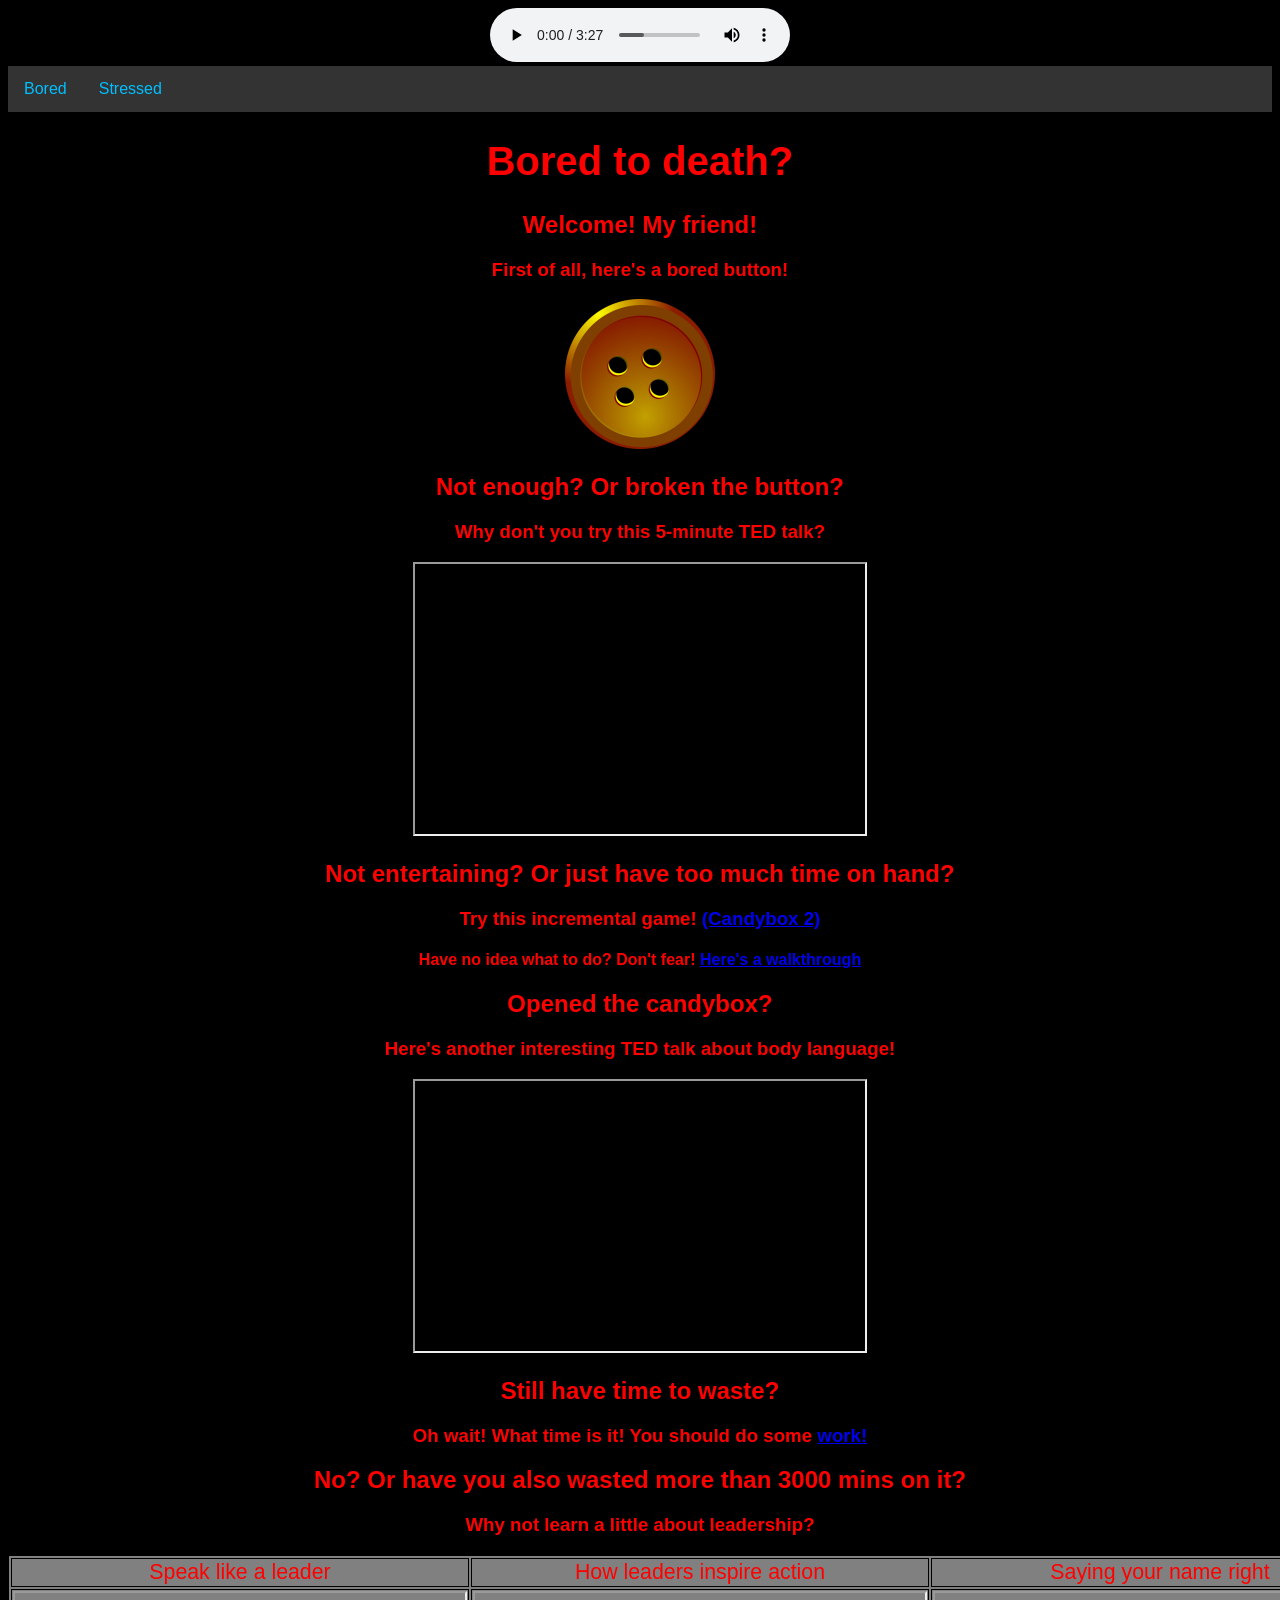
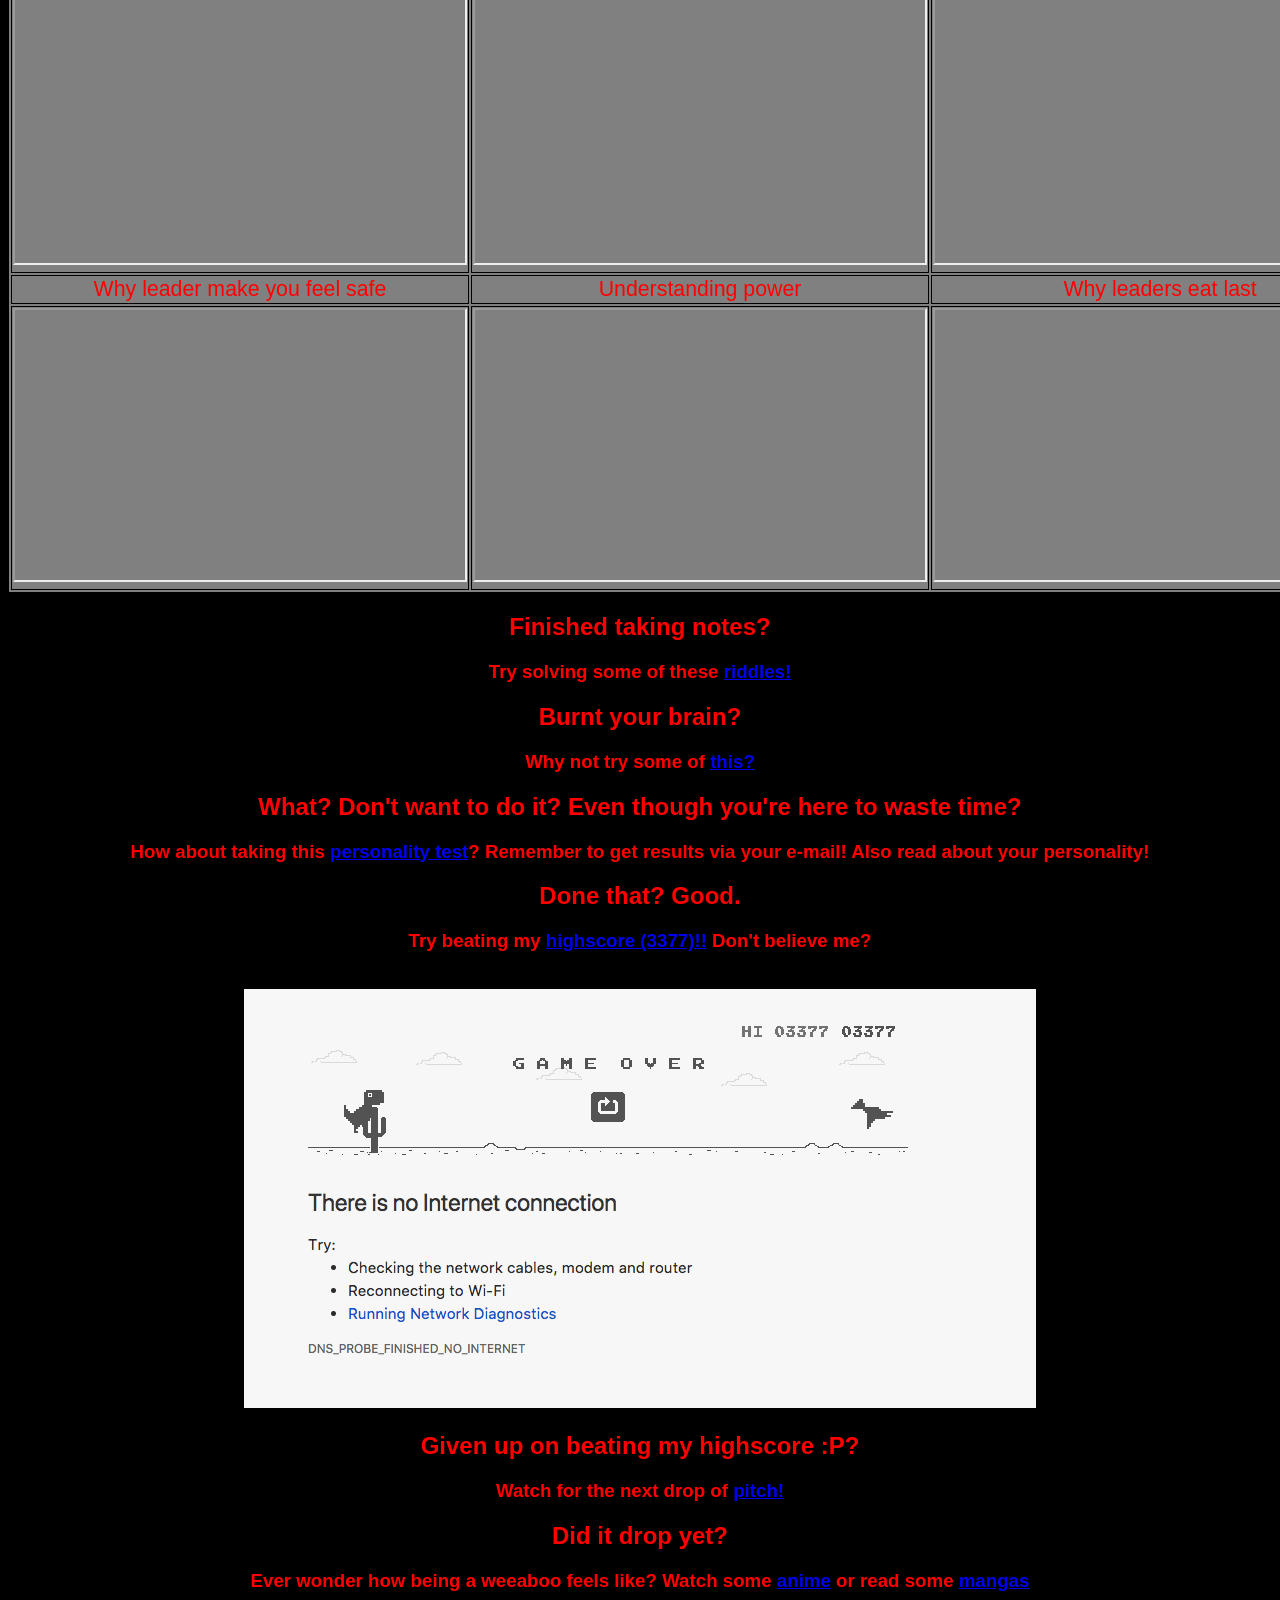
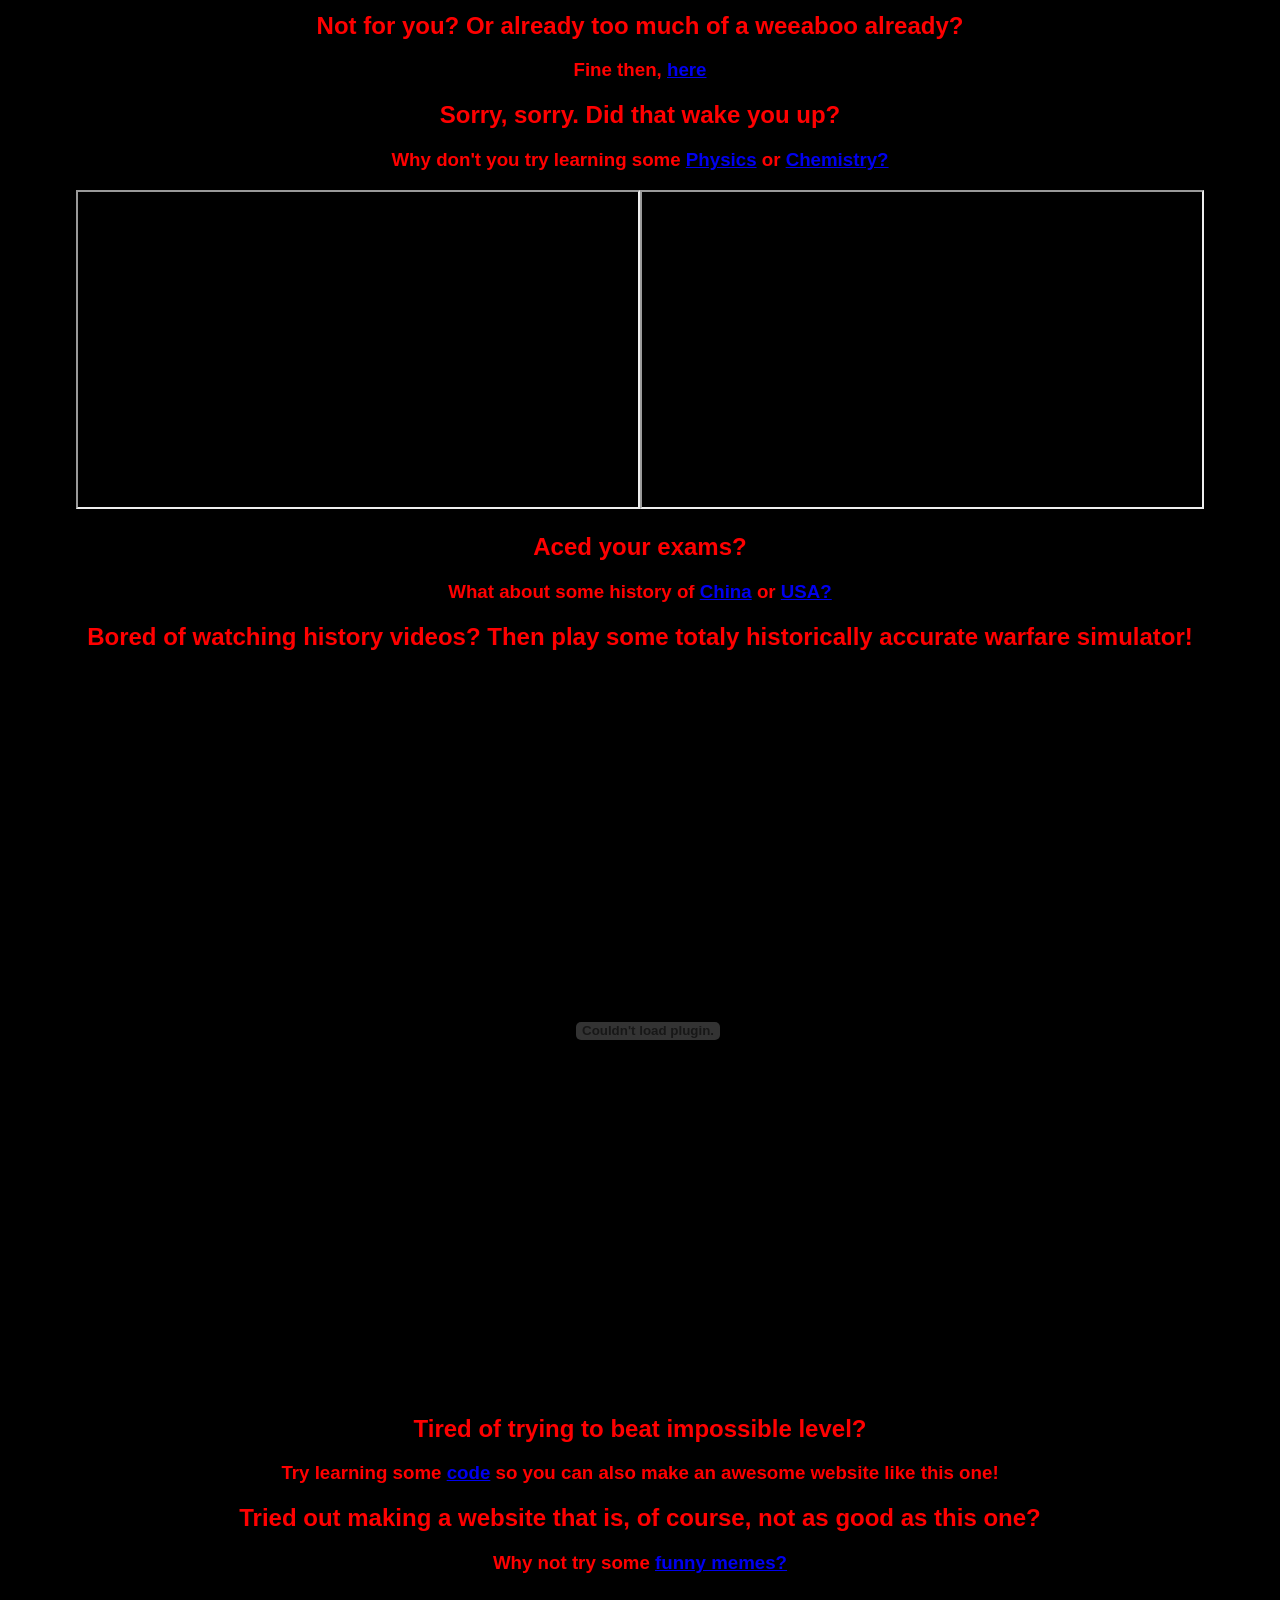
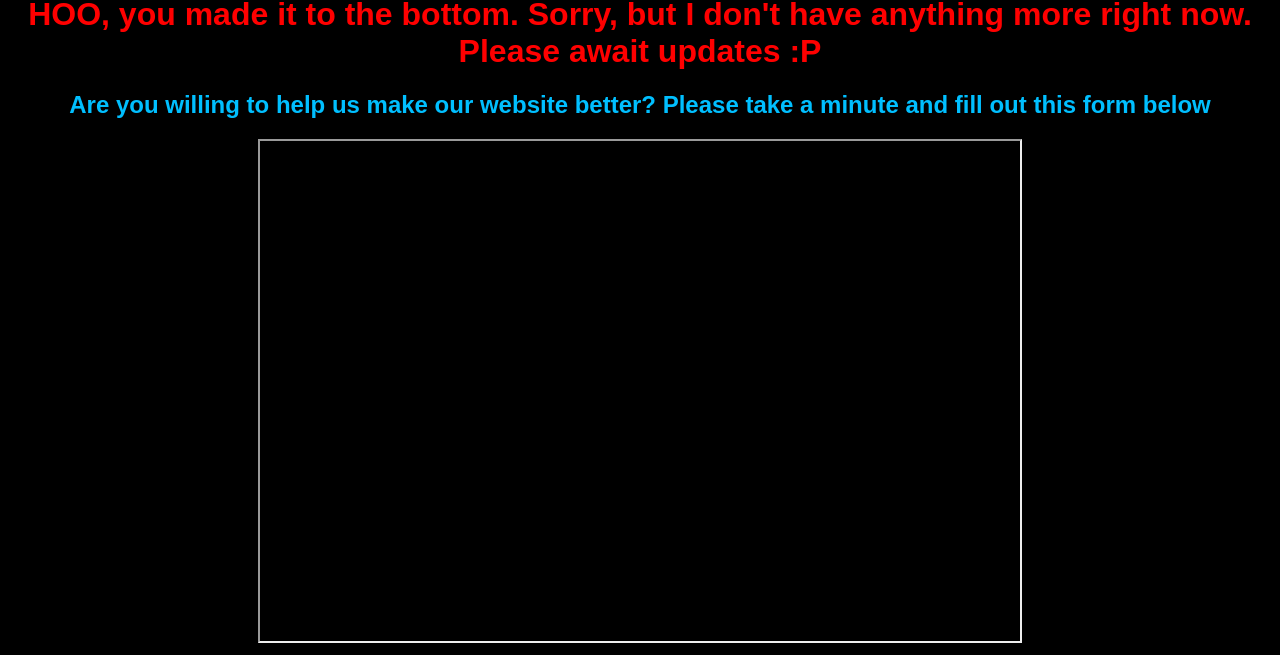
==== index.html @ 4f358678 "I don't even remember" ====
<!DOCTYPE HTML>

<html lang="en">
<head>
  <link rel="shortcut icon" type="image/x-icon" href="media/button.ico" />
  <link rel="stylesheet" type="text/css" href="css/navbar.css"/>
  <link rel="stylesheet" type="text/css" href="css/texts_styles.css"/>
  <link rel="stylesheet" type="text/css" href="css/tables.css"/>
  <title>Boredom</title>
  <style>

    h1,h2,h3,h4,h5,h6,body,html{
      color: red;
    }

  	table.highlight td:hover {
  	background-color: white;
  	}

</style>
</head>

<Body style="background-color:black">
<!--Insert happy & jumpy music maybe-->
<audio controls autoplay loop>
  <source src="media/jumpy.mp3" type="audio/mpeg">
</audio>

  <ul>
    <li><a class="active" href="index.html">Bored</a></li>
    <li><a href="stress/index.html">Stressed</a></li>
  </ul>

<h1 style="font-size: 30pt">Bored to death?</h1>
<h2>Welcome! My friend!</h2>

<h3>First of all, here's a bored button!</h3>
<a href="http://www.boredbutton.com/" target="_blank"><img HEIGHT="150" Width="150" src="media/button.png" alt="Bored Button"/></a>

<h2>Not enough? Or broken the button?</h2>
<h3>Why don't you try this 5-minute TED talk?</h3>
<iframe width="450" height="270" src="https://www.youtube.com/embed/8S0FDjFBj8o?rel=0" allowfullscreen></iframe>

<h2>Not entertaining? Or just have too much time on hand?</h2>
<h3>Try this incremental game! <a href="https://candybox2.github.io/" target="_blank">(Candybox 2)</a></h3>
<h4>Have no idea what to do? Don't fear! <a href="https://candybox2.gamepedia.com/Candy_Box_2_Wiki" target="_blank">Here's a walkthrough</a></h4>

<h2>Opened the candybox?</h2>
<h3>Here's another interesting TED talk about body language!</h3>
<iframe width="450" height="270" src="https://www.youtube.com/embed/ZZZ7k8cMA-4?rel=0" allowfullscreen></iframe>

<h2>Still have time to waste?</h2>
<h3>Oh wait! What time is it! You should do some <a href="http://www.membean.com" target="_blank">work!</a></h3>

<h2>No? Or have you also wasted more than 3000 mins on it?</h2>
<h3>Why not learn a little about leadership?</h3>

<Table class="highlight" style="text-align: center">
  <tr>
    <td>Speak like a leader</td>
    <td>How leaders inspire action</td>
    <td>Saying your name right</td>
  </tr>
  <tr>
    <td><iframe width="450" height="270" src="https://www.youtube.com/embed/bGBamfWasNQ?rel=0" allowfullscreen></iframe></td>
    <td><iframe width="450" height="270" src="https://www.youtube.com/embed/qp0HIF3SfI4?rel=0" allowfullscreen></iframe></td>
    <td><iframe width="450" height="270" src="https://www.youtube.com/embed/02EJ1IdC6tE?rel=0" allowfullscreen></iframe></td>
  </tr>
  <tr>
    <td>Why leader make you feel safe</td>
    <td>Understanding power</td>
    <td>Why leaders eat last</td>
  </tr>
  <tr>
    <td><iframe width="450" height="270" src="https://www.youtube.com/embed/lmyZMtPVodo?rel=0" allowfullscreen></iframe></td>
    <td><iframe width="450" height="270" src="https://www.youtube.com/embed/c_Eutci7ack?rel=0" allowfullscreen></iframe></td>
    <td><iframe width="450" height="270" src="https://www.youtube.com/embed/ReRcHdeUG9Y" allowfullscreen></iframe></td>
</Table>

<h2>Finished taking notes?</h2>
<h3>Try solving some of these <a href="http://www.doriddles.com/Riddles/Hard" target="_blank">riddles!</a></h3>
<!-- Add some kind of space between these, maybe collapse? or just some pics -->
<h2>Burnt your brain?</h2>
<h3>Why not try some of <a href="https://www.khanacademy.org/math/math1/math1-one-var-eq-ineq/math1-variables-on-both-sides/v/why-we-do-the-same-thing-to-both-sides-multi-step-equations" target="_blank">this?</a></h3>

<h2>What? Don't want to do it? Even though you're here to waste time?</h2>
<h3>How about taking this <a href="https://www.16personalities.com/free-personality-test/789b74a20047563c474e9120afdd46b1" target="_blank">personality test</a>? Remember to get results via your e-mail! Also read about your personality!</h3>

<h2>Done that? Good.</h2>
<h3>Try beating my <a href="http://apps.thecodepost.org/trex/trex.html" target="_blank">highscore (3377)!!</a> Don't believe me?</h3>

<br>

<img src="media/score.png" alt="Total proof that I got 3377"/>

<h2>Given up on beating my highscore :P?</h2>
<h3>Watch for the next drop of <a href="http://www.thetenthwatch.com/" target="_blank">pitch!</a></h3>

<h2>Did it drop yet?</h2>
<h3>Ever wonder how being a weeaboo feels like? Watch some <a href="http://www.kissanime.ru" target="_blank">anime</a> or read some <a href="http://www.kissmanga.com" target="_blank">mangas</a></h3>

<h2>Not for you? Or already too much of a weeaboo already?</h2>
<h3>Fine then, <a href="https://www.youtube.com/watch?v=2lPcCNyopGI" target="_blank">here</a></h3>

<h2>Sorry, sorry. Did that wake you up?</h2>
<h3>Why don't you try learning some <a href="https://www.youtube.com/watch?v=ZM8ECpBuQYE&list=PL8dPuuaLjXtN0ge7yDk_UA0ldZJdhwkoV" target="_blank">Physics</a> or <a href="https://www.youtube.com/watch?v=FSyAehMdpyI&list=PL8dPuuaLjXtPHzzYuWy6fYEaX9mQQ8oGr" target="_blank">Chemistry?</a></h3>
<iframe width="560" height="315" src="https://www.youtube.com/embed/ZM8ECpBuQYE?rel=0&list=PL8dPuuaLjXtN0ge7yDk_UA0ldZJdhwkoV" allowfullscreen></iframe><iframe width="560" height="315" src="https://www.youtube.com/embed/FSyAehMdpyI?rel=0&list=PL8dPuuaLjXtPHzzYuWy6fYEaX9mQQ8oGr" allowfullscreen></iframe>
<h2>Aced your exams?</h2>
<h3>What about some history of <a href="https://www.youtube.com/watch?v=2lPcCNyopGI" target="_blank">China</a> or <a href="https://www.youtube.com/watch?v=6E9WU9TGrec&list=PL8dPuuaLjXtMwmepBjTSG593eG7ObzO7s" target="_blank">USA?</a></h3>

<h2>Bored of watching history videos? Then play some totaly historically accurate warfare simulator!</h2>
<object width="1280" height="720" data="media/age_of_war.swf"></object>
<!-- Till sorta here, quite repetitive -->
<h2>Tired of trying to beat impossible level?</h2>
<h3>Try learning some <a href="https://www.codecademy.com/learn/learn-html" target="_blank"> code</a> so you can also make an awesome website like this one!</h3>

<h2>Tried out making a website that is, of course, not as good as this one?</h2>
<h3>Why not try some <a href="http://www.9gag.com" target="_blank"> funny memes?</a></h3>

<!-- Sudoku?-->

<h1>HOO, you made it to the bottom. Sorry, but I don't have anything more right now. Please await updates :P</h1>

<h2 style="color: #00bfff">Are you willing to help us make our website better? Please take a minute and fill out this form below</h2>
<iframe src="https://docs.google.com/forms/d/e/1FAIpQLSfj3LAIaRVmyExyWE6vwYYlC1d7bnCccgLzhw9410-HJfh-jA/viewform?embedded=true" width="760" height="500"></iframe>

</body>
</html>
---- css/navbar.css ----
ul {
    list-style-type: none;
    margin: 0;
    padding: 0;
    overflow: hidden;
    background-color: #333;
}

li {
    float: left;
}

li a {
    display: block;
    color: white;
    text-align: center;
    padding: 14px 16px;
    text-decoration: none;
}

li a:hover {
    background-color: #111;
}


      li  a:link {
        color: #00bfff;

    }

  li a:visited {
        color: #00bfff;

    }
---- css/texts_styles.css ----
html,body,h1,h2,h3,h4,h5,h6 {
            font-family:  cursive,Arial, Helvetica, sans-serif;
            text-align: center;
    }
---- css/tables.css ----
table, th, td {
    border: 1px solid black;
background: grey;
font-size: 16pt;
margin-left: auto;
margin-right: auto;
    }
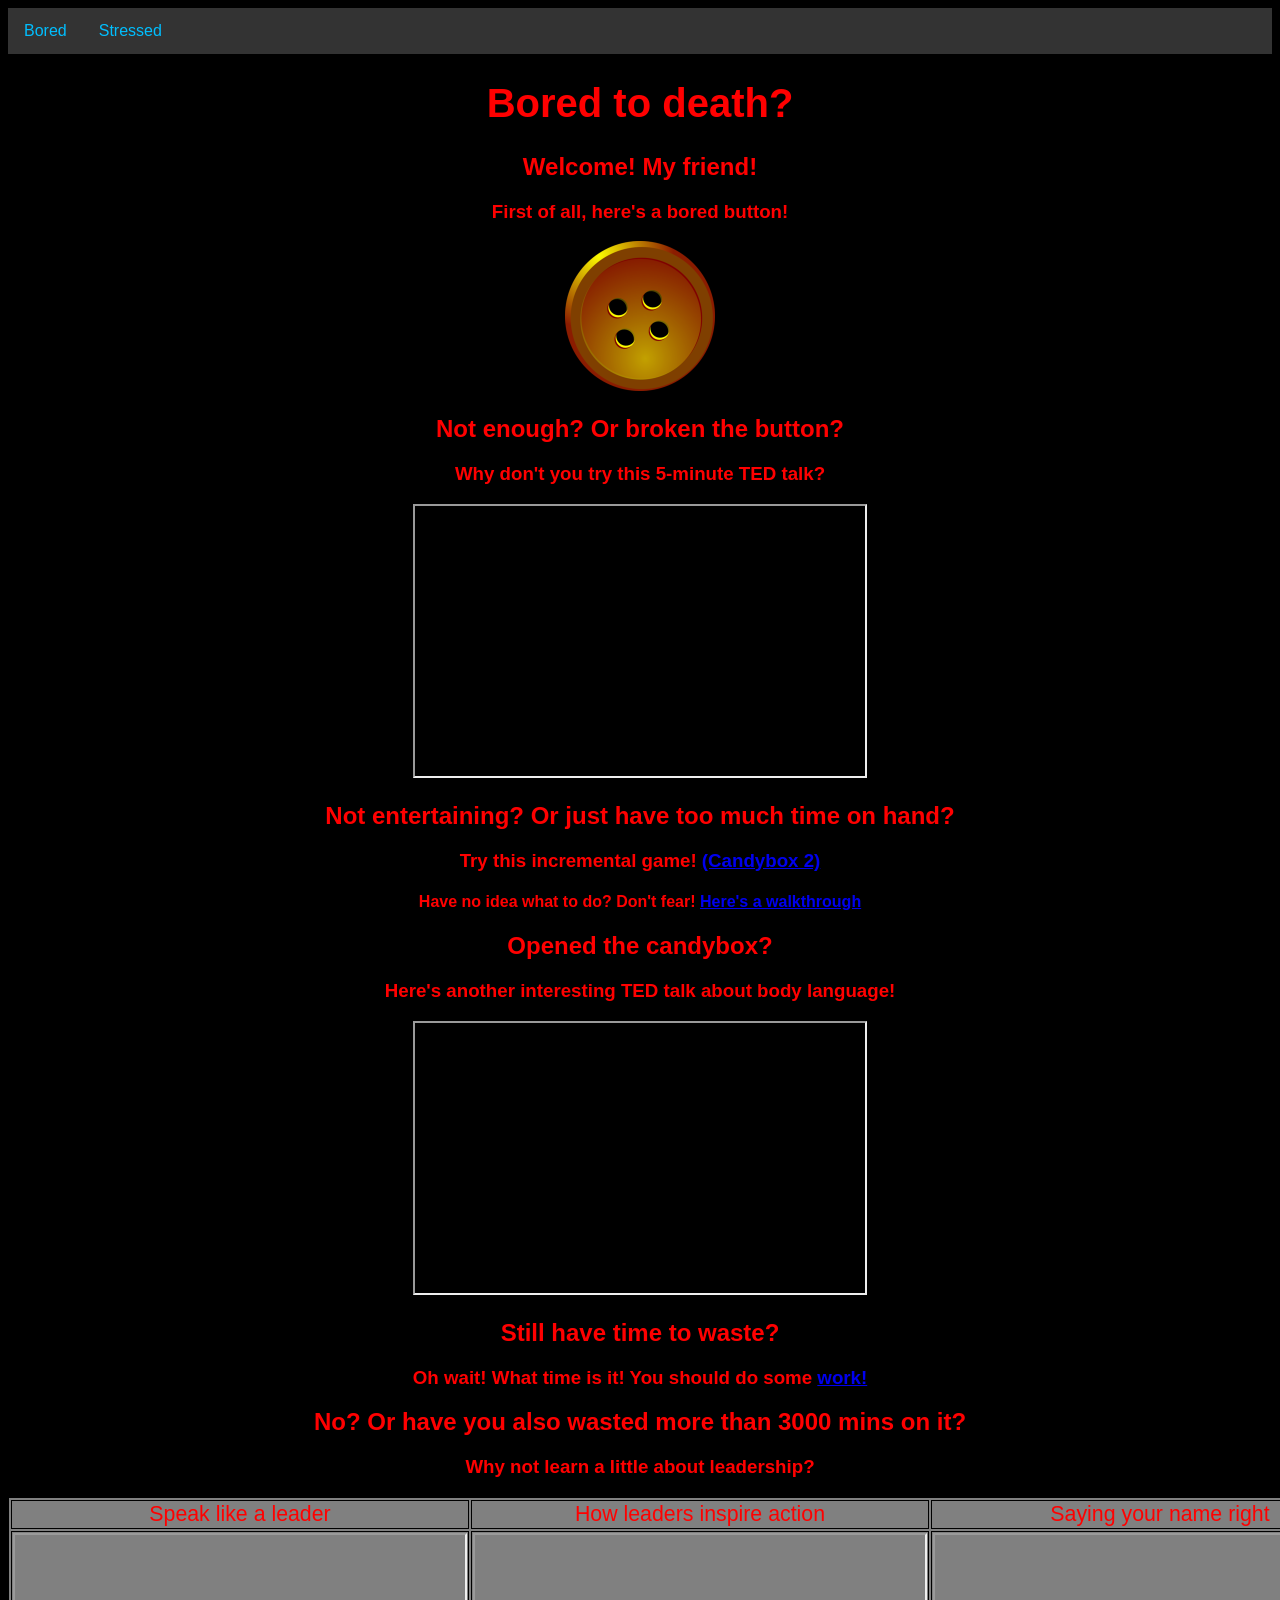
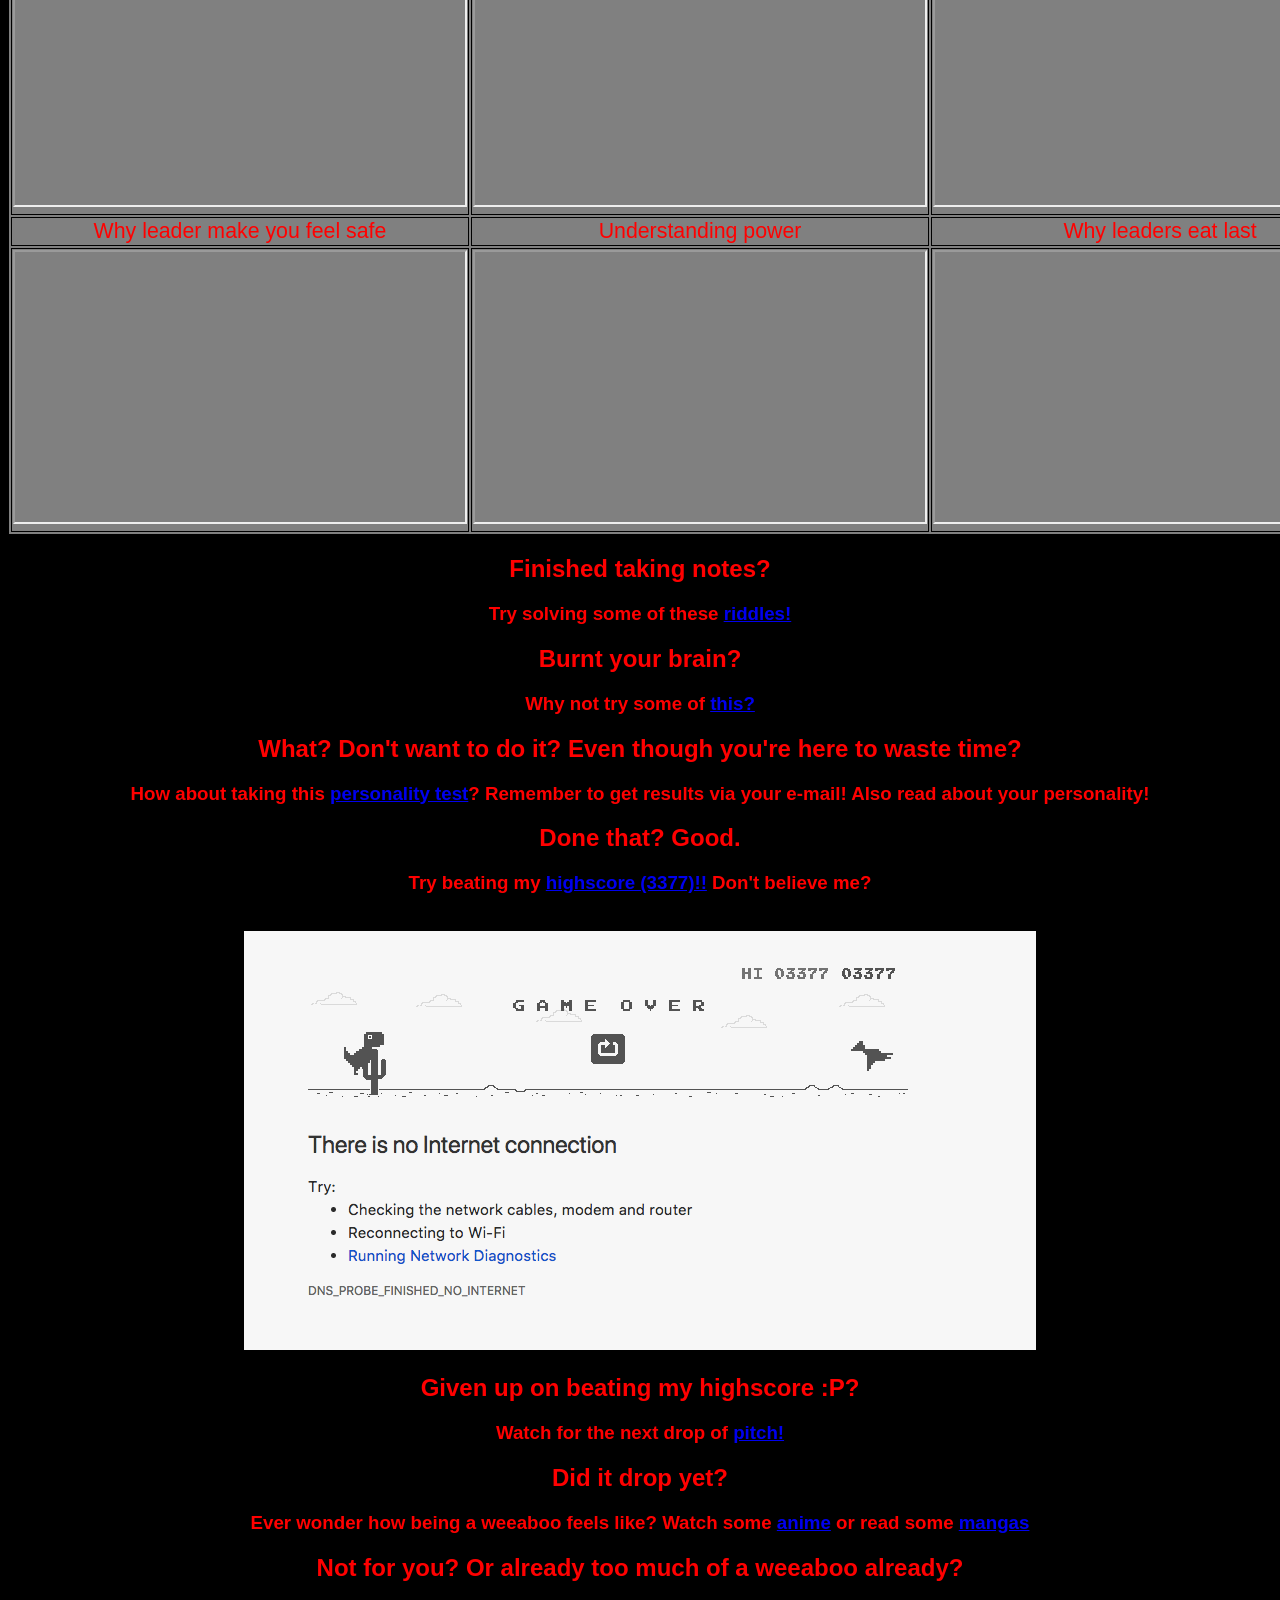
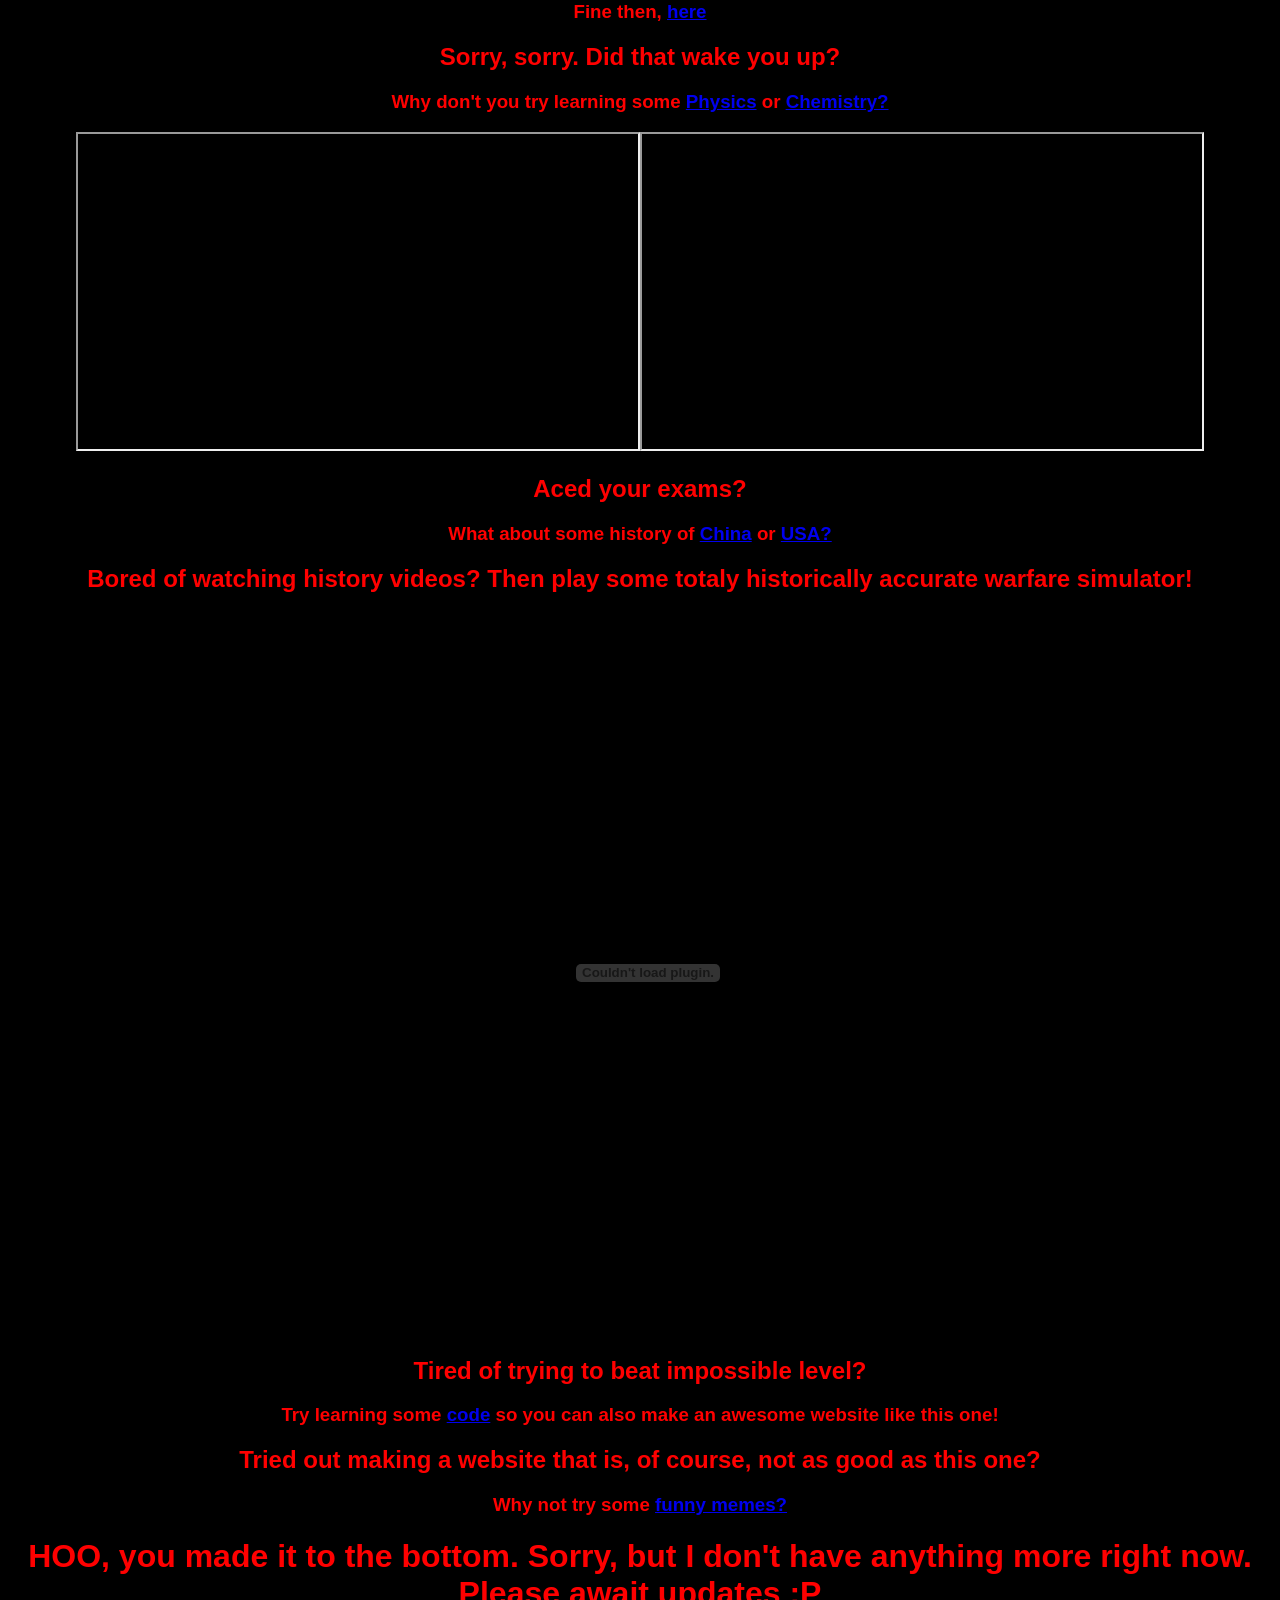
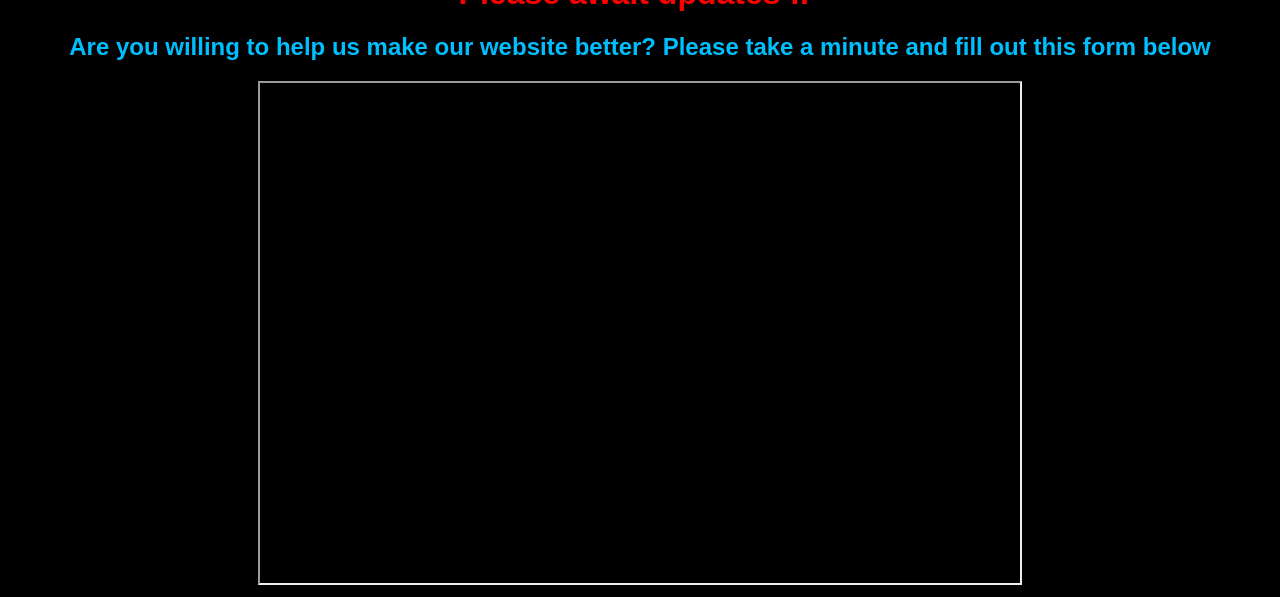
==== commit e35858bb: "removed the controls for the music playing in the background" ====
--- a/index.html
+++ b/index.html
@@ -22,7 +22,7 @@
 
 <Body style="background-color:black">
 <!--Insert happy & jumpy music maybe-->
-<audio controls autoplay loop>
+<audio autoplay loop>
   <source src="media/jumpy.mp3" type="audio/mpeg">
 </audio>
 
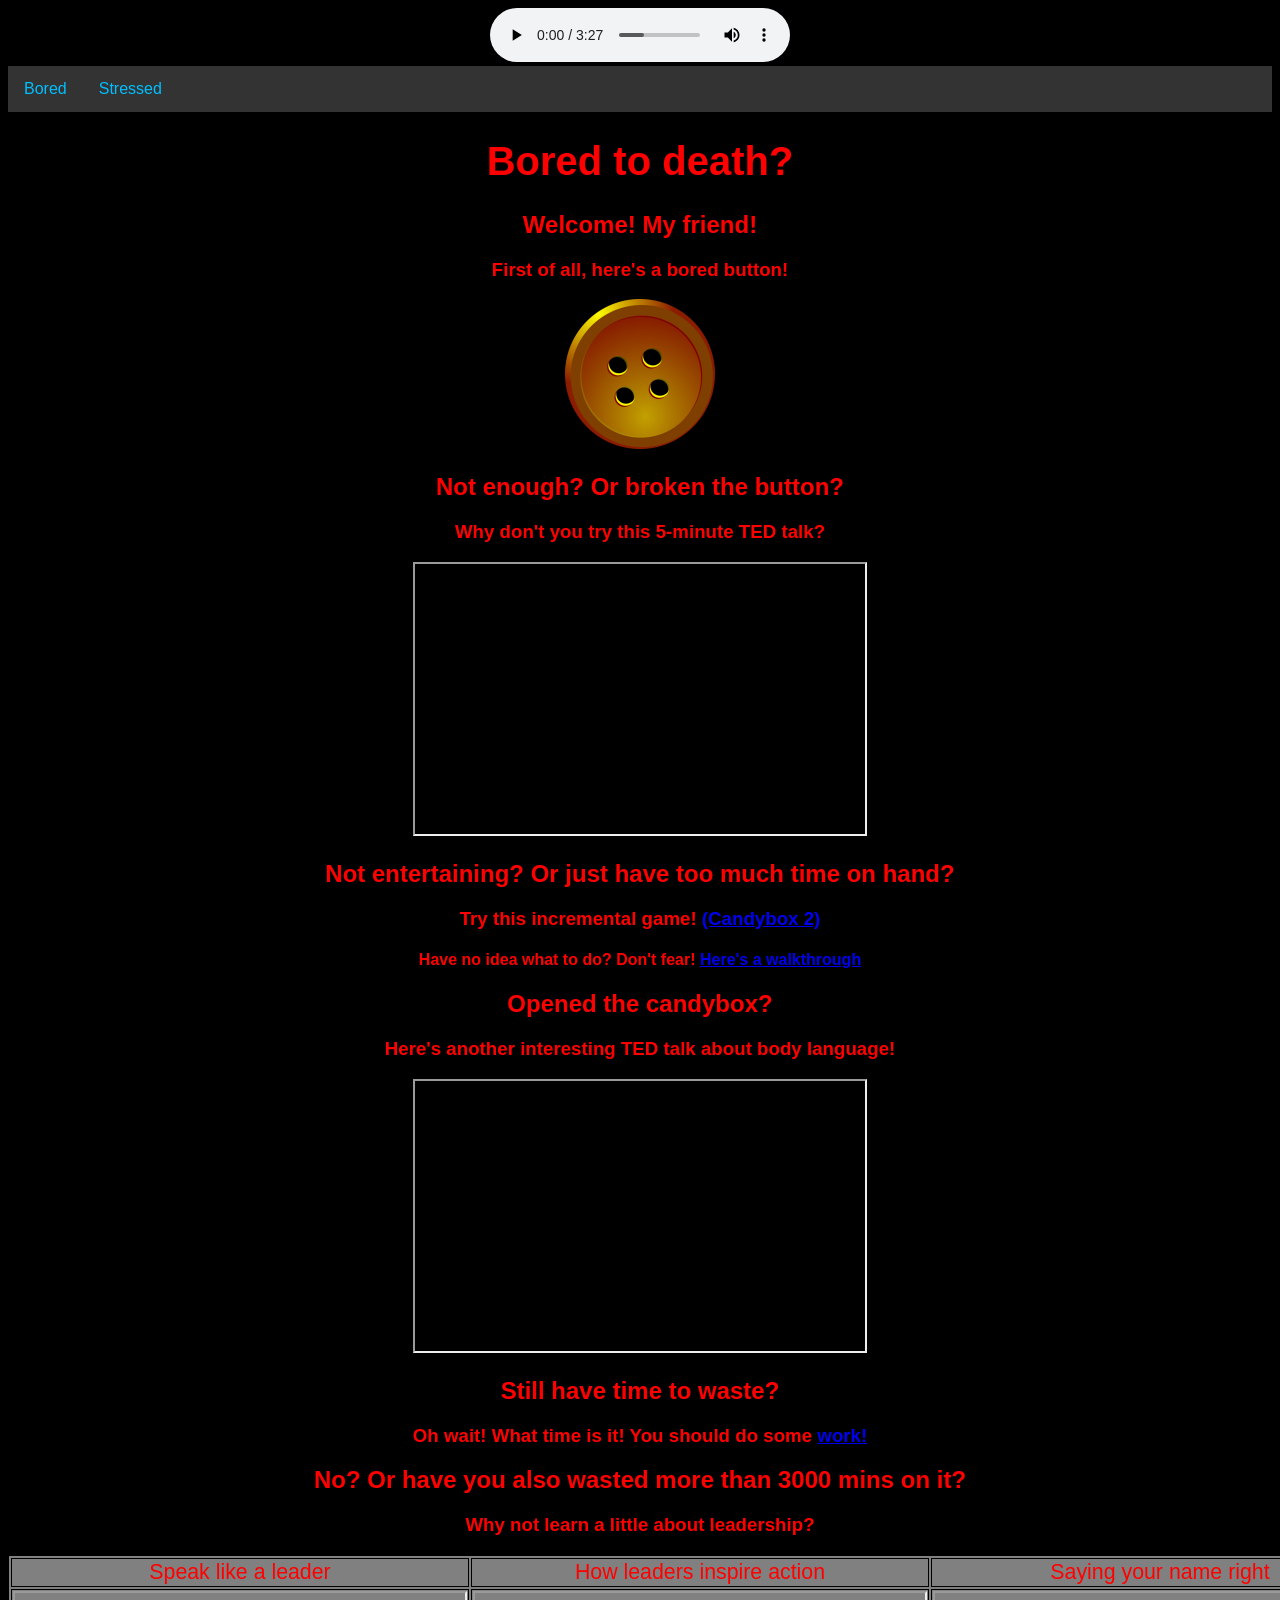
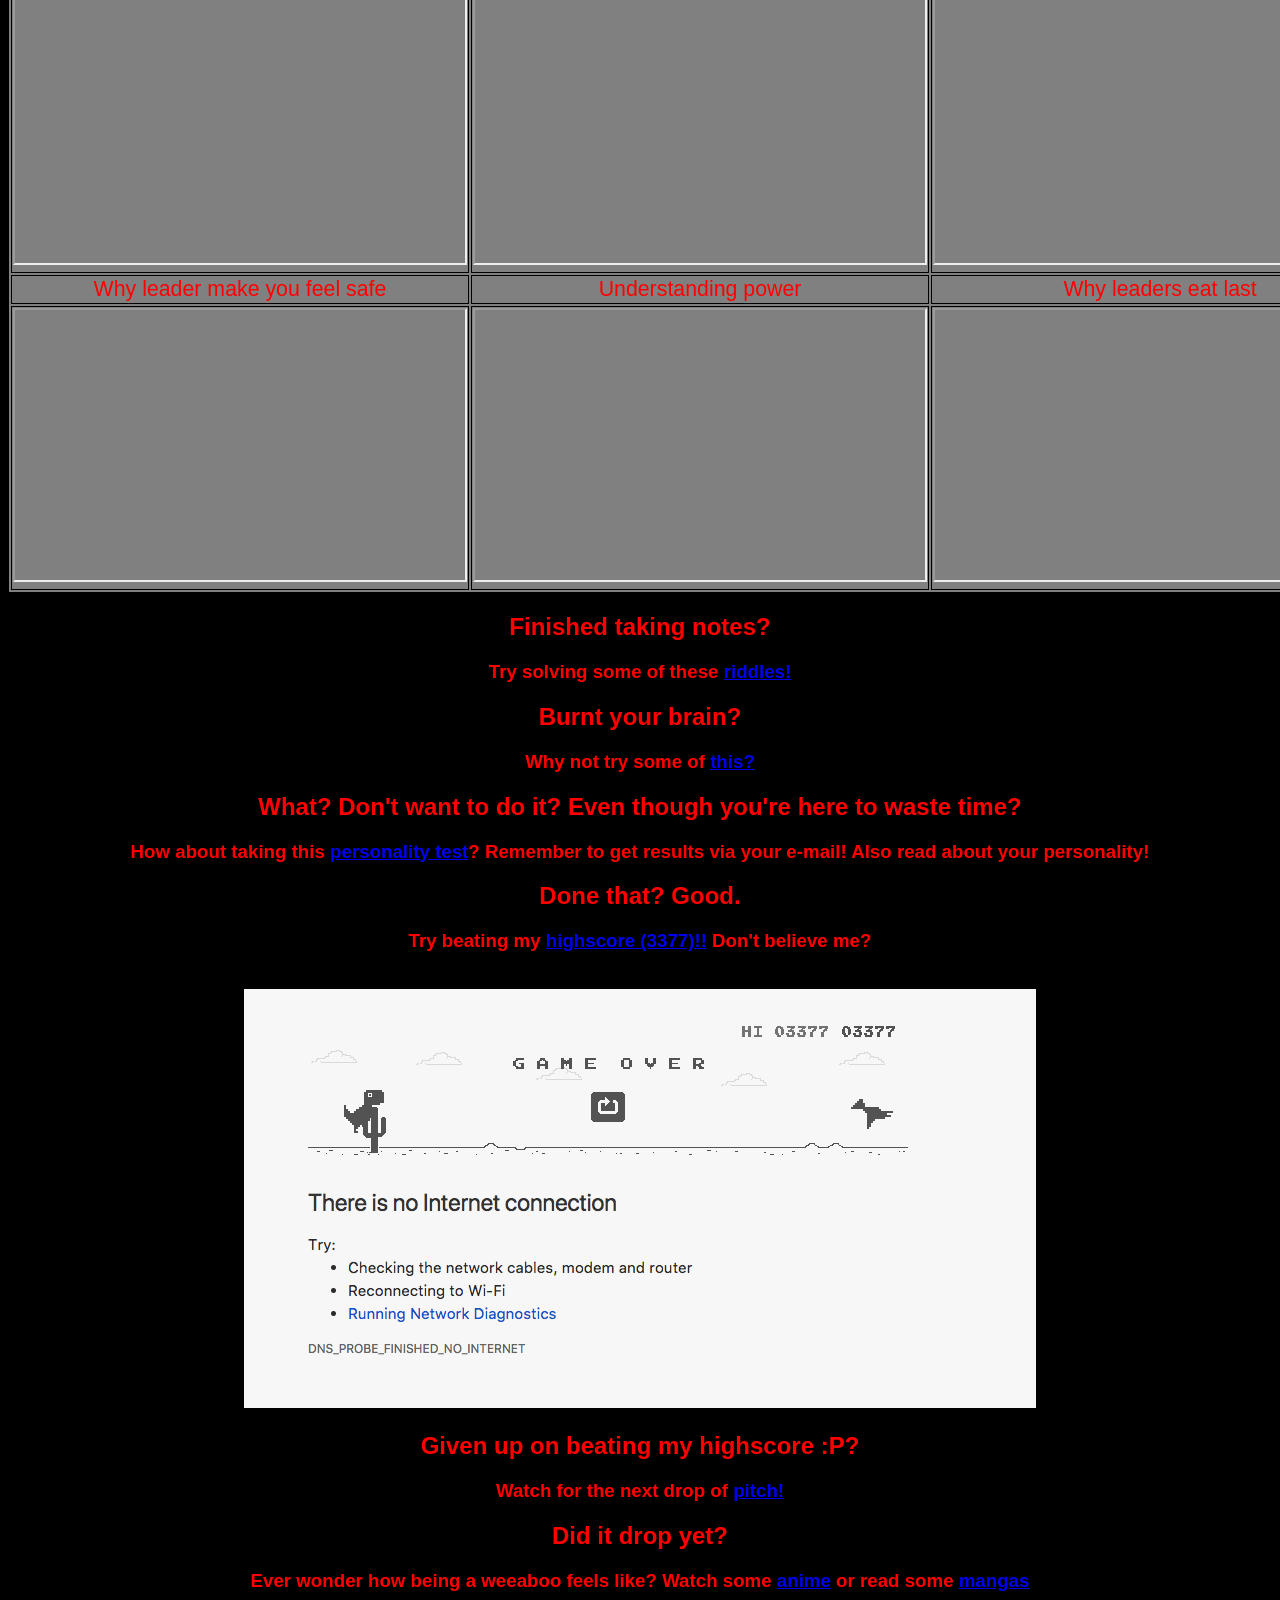
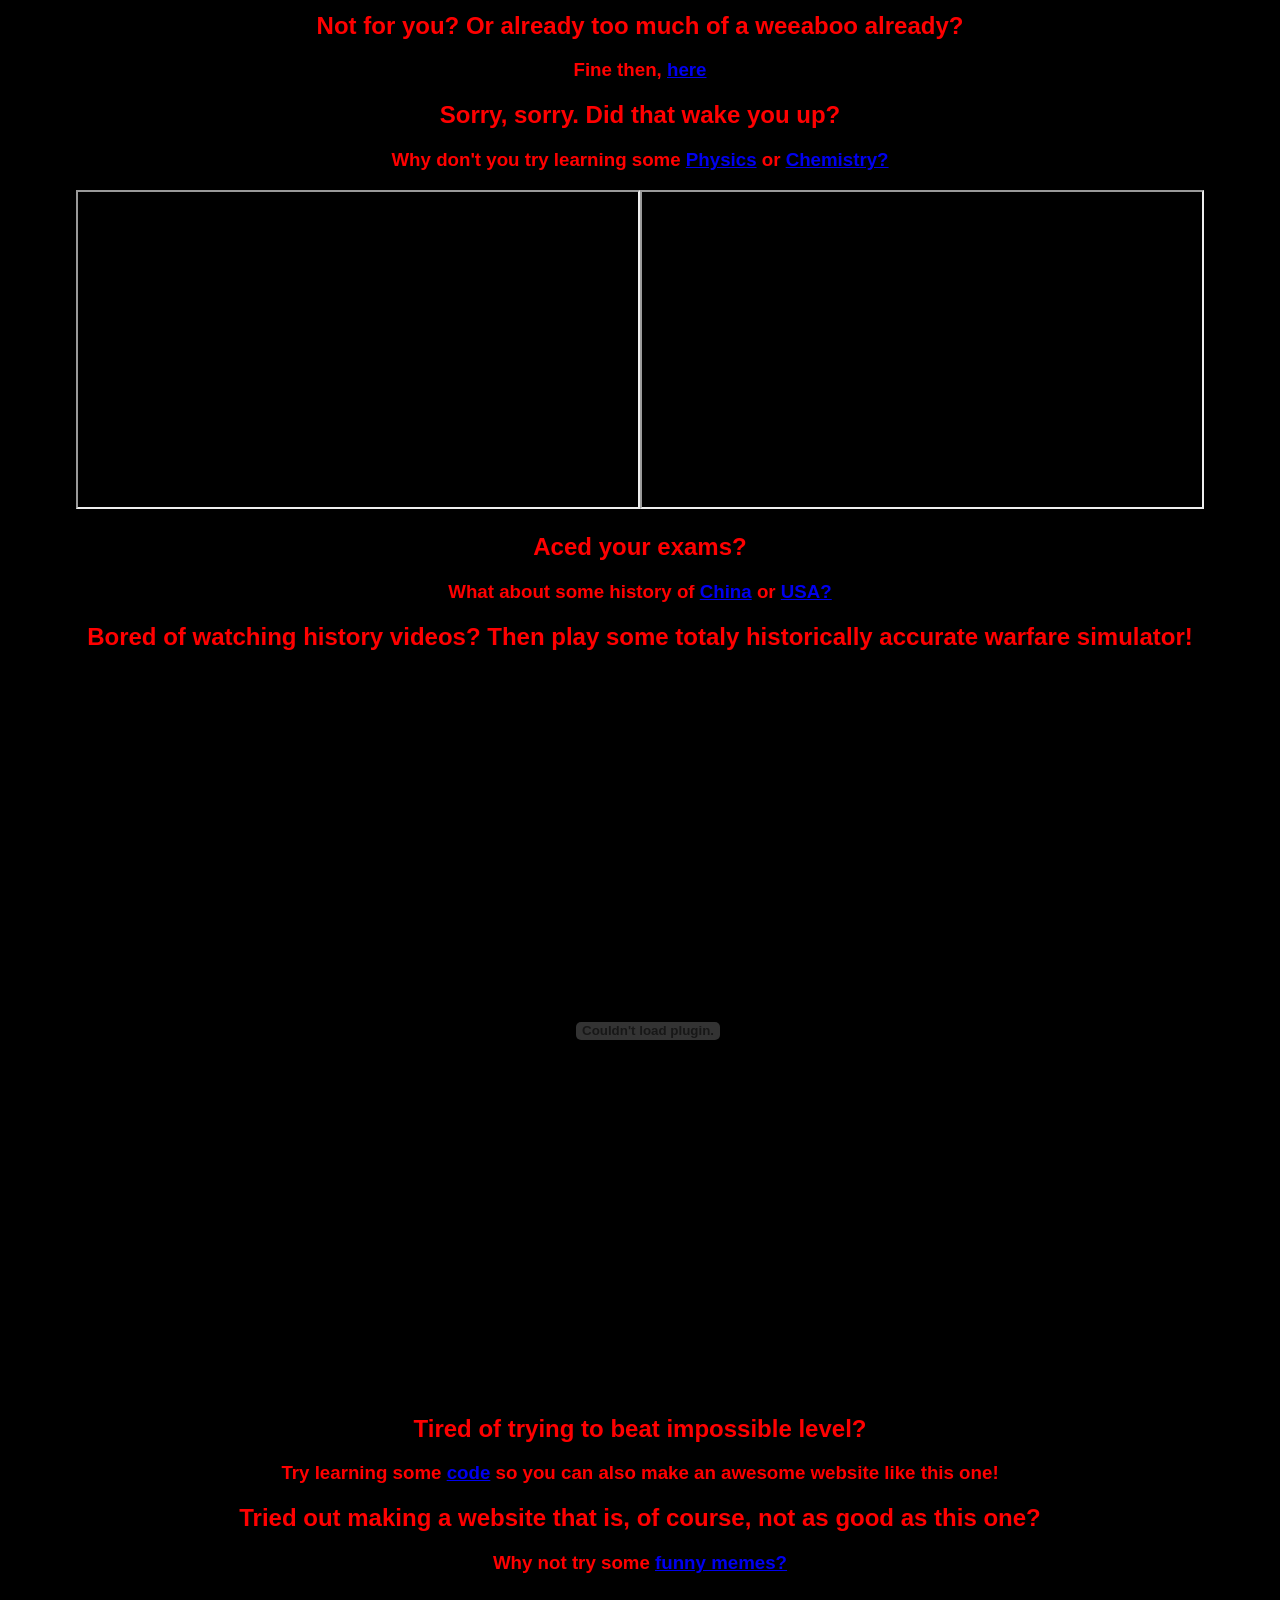
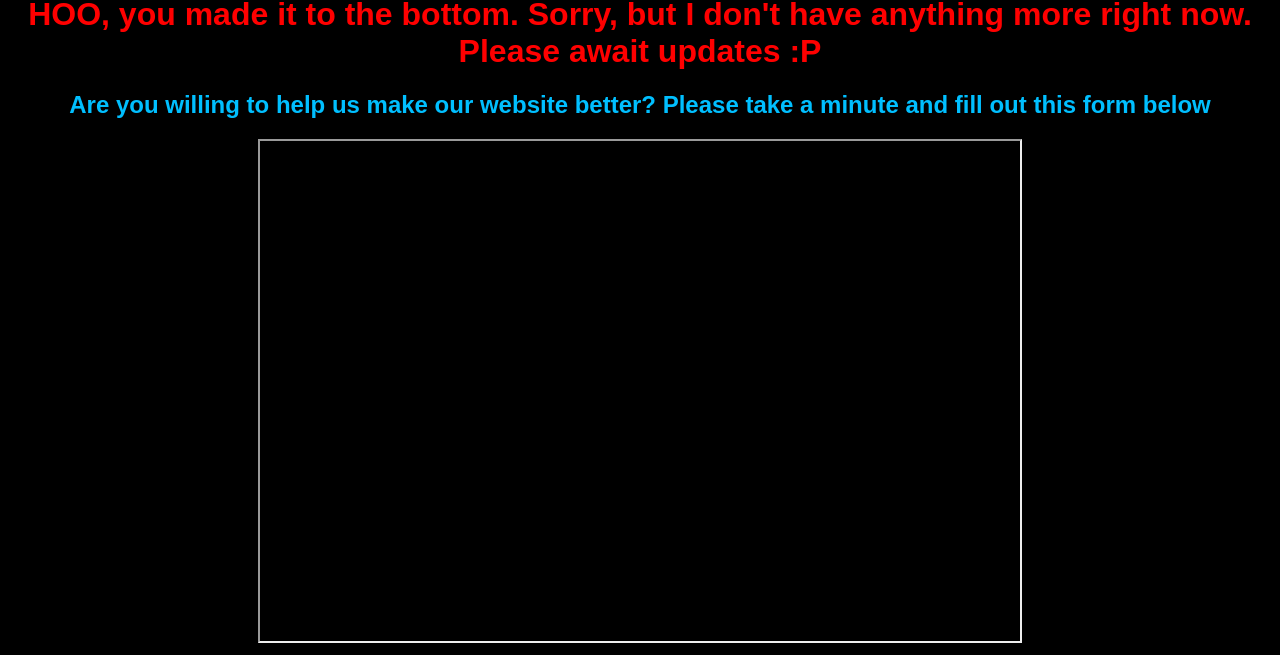
==== commit adba5abf: "added back controls" ====
--- a/index.html
+++ b/index.html
@@ -22,7 +22,7 @@
 
 <Body style="background-color:black">
 <!--Insert happy & jumpy music maybe-->
-<audio autoplay loop>
+<audio autoplay loop controls>
   <source src="media/jumpy.mp3" type="audio/mpeg">
 </audio>
 
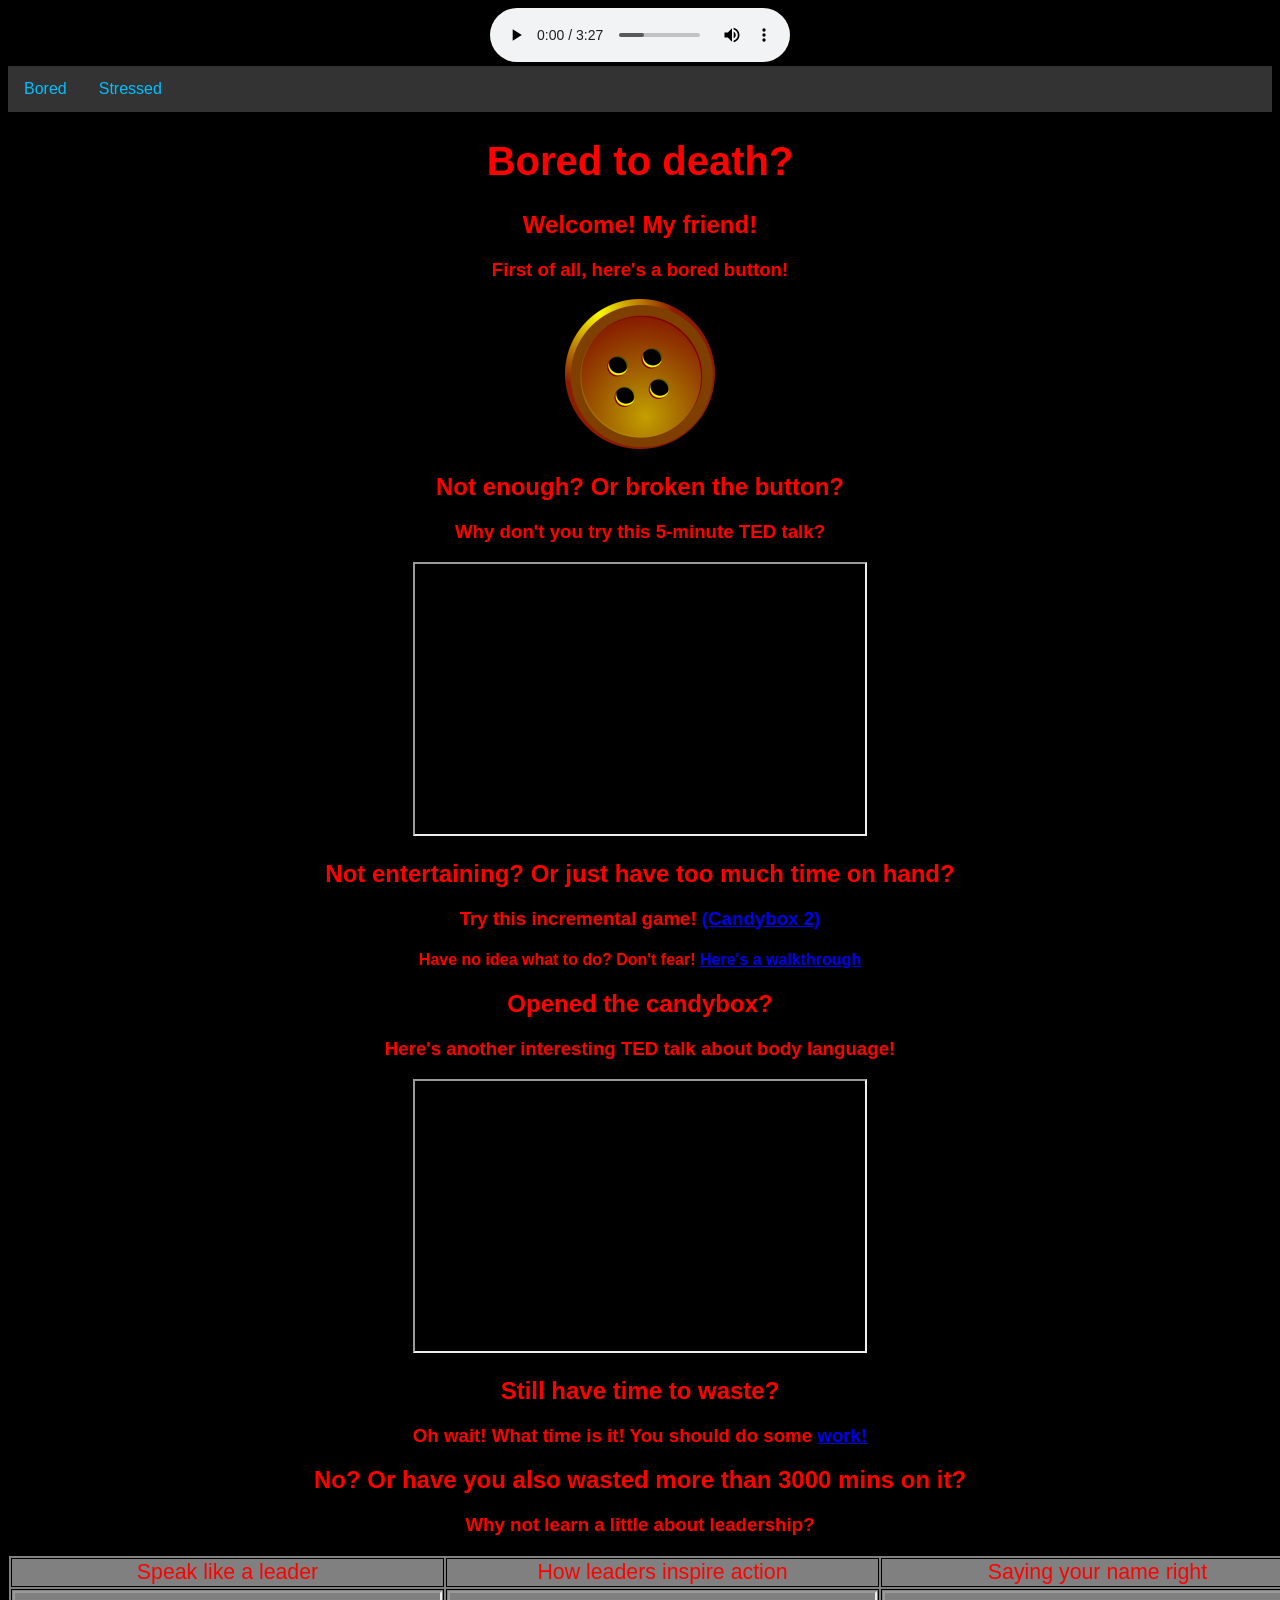
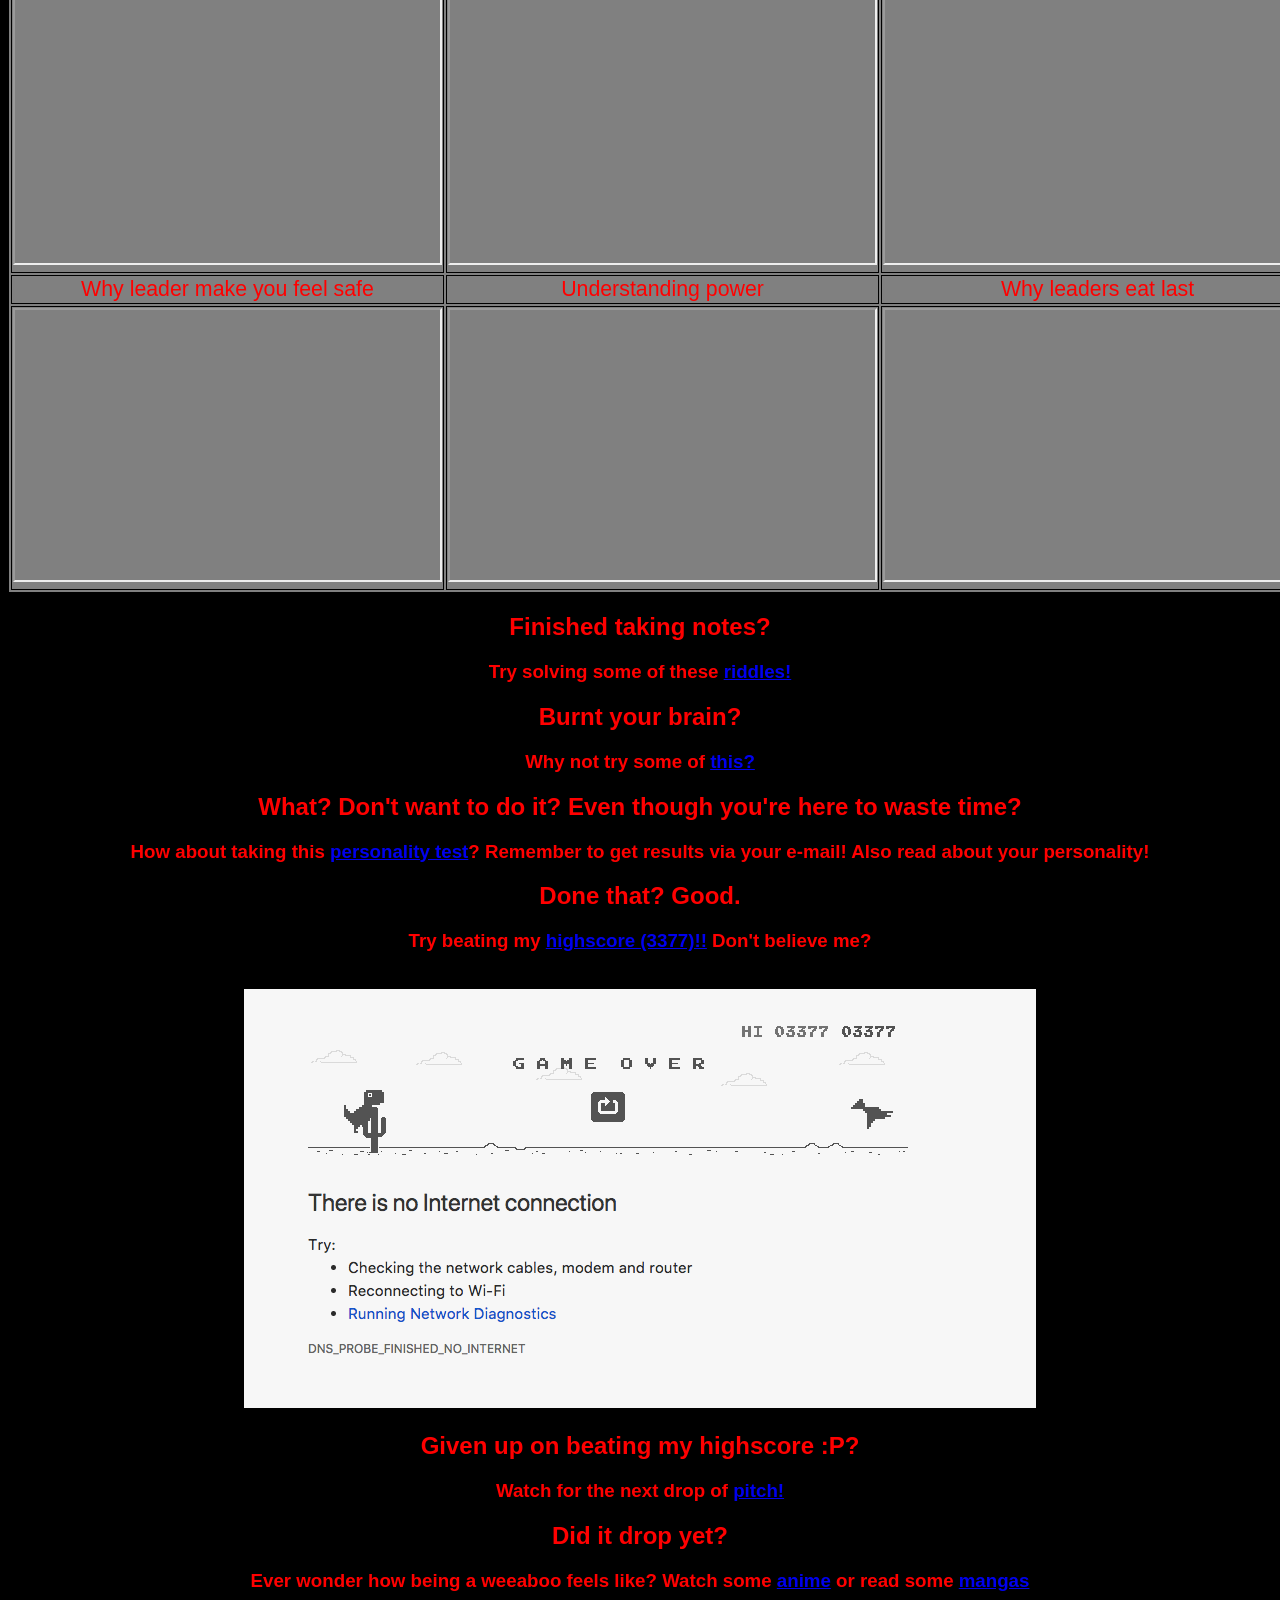
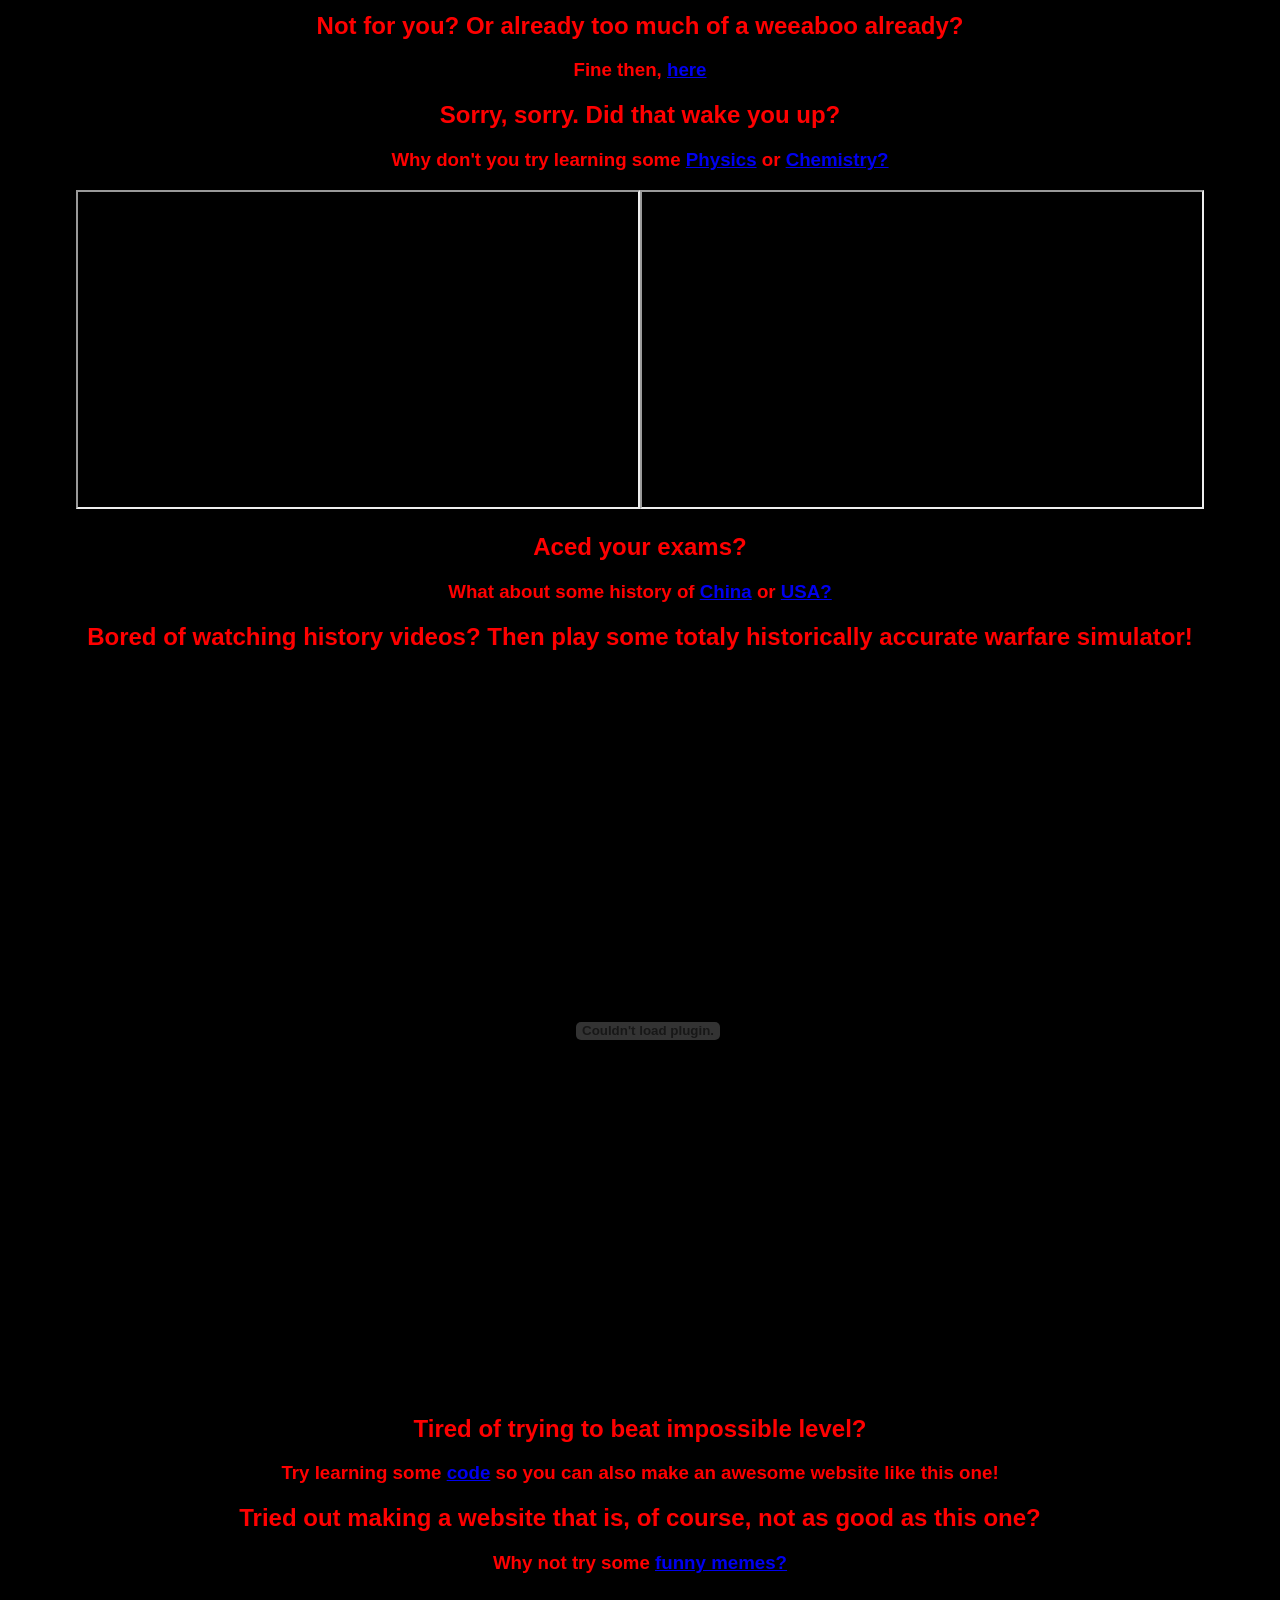
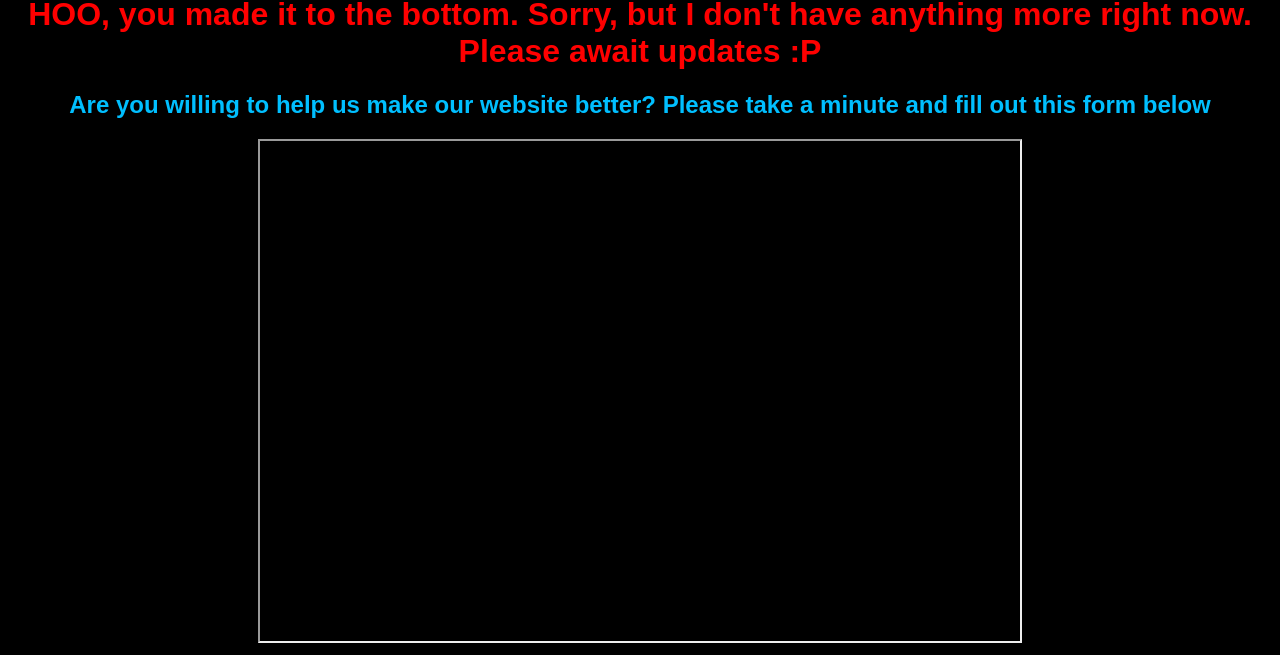
==== commit 5fe8c476: "changed resolution of youtube videos so that it fits on the screen changed the width of the videos t" ====
--- a/index.html
+++ b/index.html
@@ -62,9 +62,9 @@
     <td>Saying your name right</td>
   </tr>
   <tr>
-    <td><iframe width="450" height="270" src="https://www.youtube.com/embed/bGBamfWasNQ?rel=0" allowfullscreen></iframe></td>
-    <td><iframe width="450" height="270" src="https://www.youtube.com/embed/qp0HIF3SfI4?rel=0" allowfullscreen></iframe></td>
-    <td><iframe width="450" height="270" src="https://www.youtube.com/embed/02EJ1IdC6tE?rel=0" allowfullscreen></iframe></td>
+    <td><iframe width="425" height="270" src="https://www.youtube.com/embed/bGBamfWasNQ?rel=0" allowfullscreen></iframe></td>
+    <td><iframe width="425" height="270" src="https://www.youtube.com/embed/qp0HIF3SfI4?rel=0" allowfullscreen></iframe></td>
+    <td><iframe width="425" height="270" src="https://www.youtube.com/embed/02EJ1IdC6tE?rel=0" allowfullscreen></iframe></td>
   </tr>
   <tr>
     <td>Why leader make you feel safe</td>
@@ -72,9 +72,9 @@
     <td>Why leaders eat last</td>
   </tr>
   <tr>
-    <td><iframe width="450" height="270" src="https://www.youtube.com/embed/lmyZMtPVodo?rel=0" allowfullscreen></iframe></td>
-    <td><iframe width="450" height="270" src="https://www.youtube.com/embed/c_Eutci7ack?rel=0" allowfullscreen></iframe></td>
-    <td><iframe width="450" height="270" src="https://www.youtube.com/embed/ReRcHdeUG9Y" allowfullscreen></iframe></td>
+    <td><iframe width="425" height="270" src="https://www.youtube.com/embed/lmyZMtPVodo?rel=0" allowfullscreen></iframe></td>
+    <td><iframe width="425" height="270" src="https://www.youtube.com/embed/c_Eutci7ack?rel=0" allowfullscreen></iframe></td>
+    <td><iframe width="425" height="270" src="https://www.youtube.com/embed/ReRcHdeUG9Y" allowfullscreen></iframe></td>
 </Table>
 
 <h2>Finished taking notes?</h2>
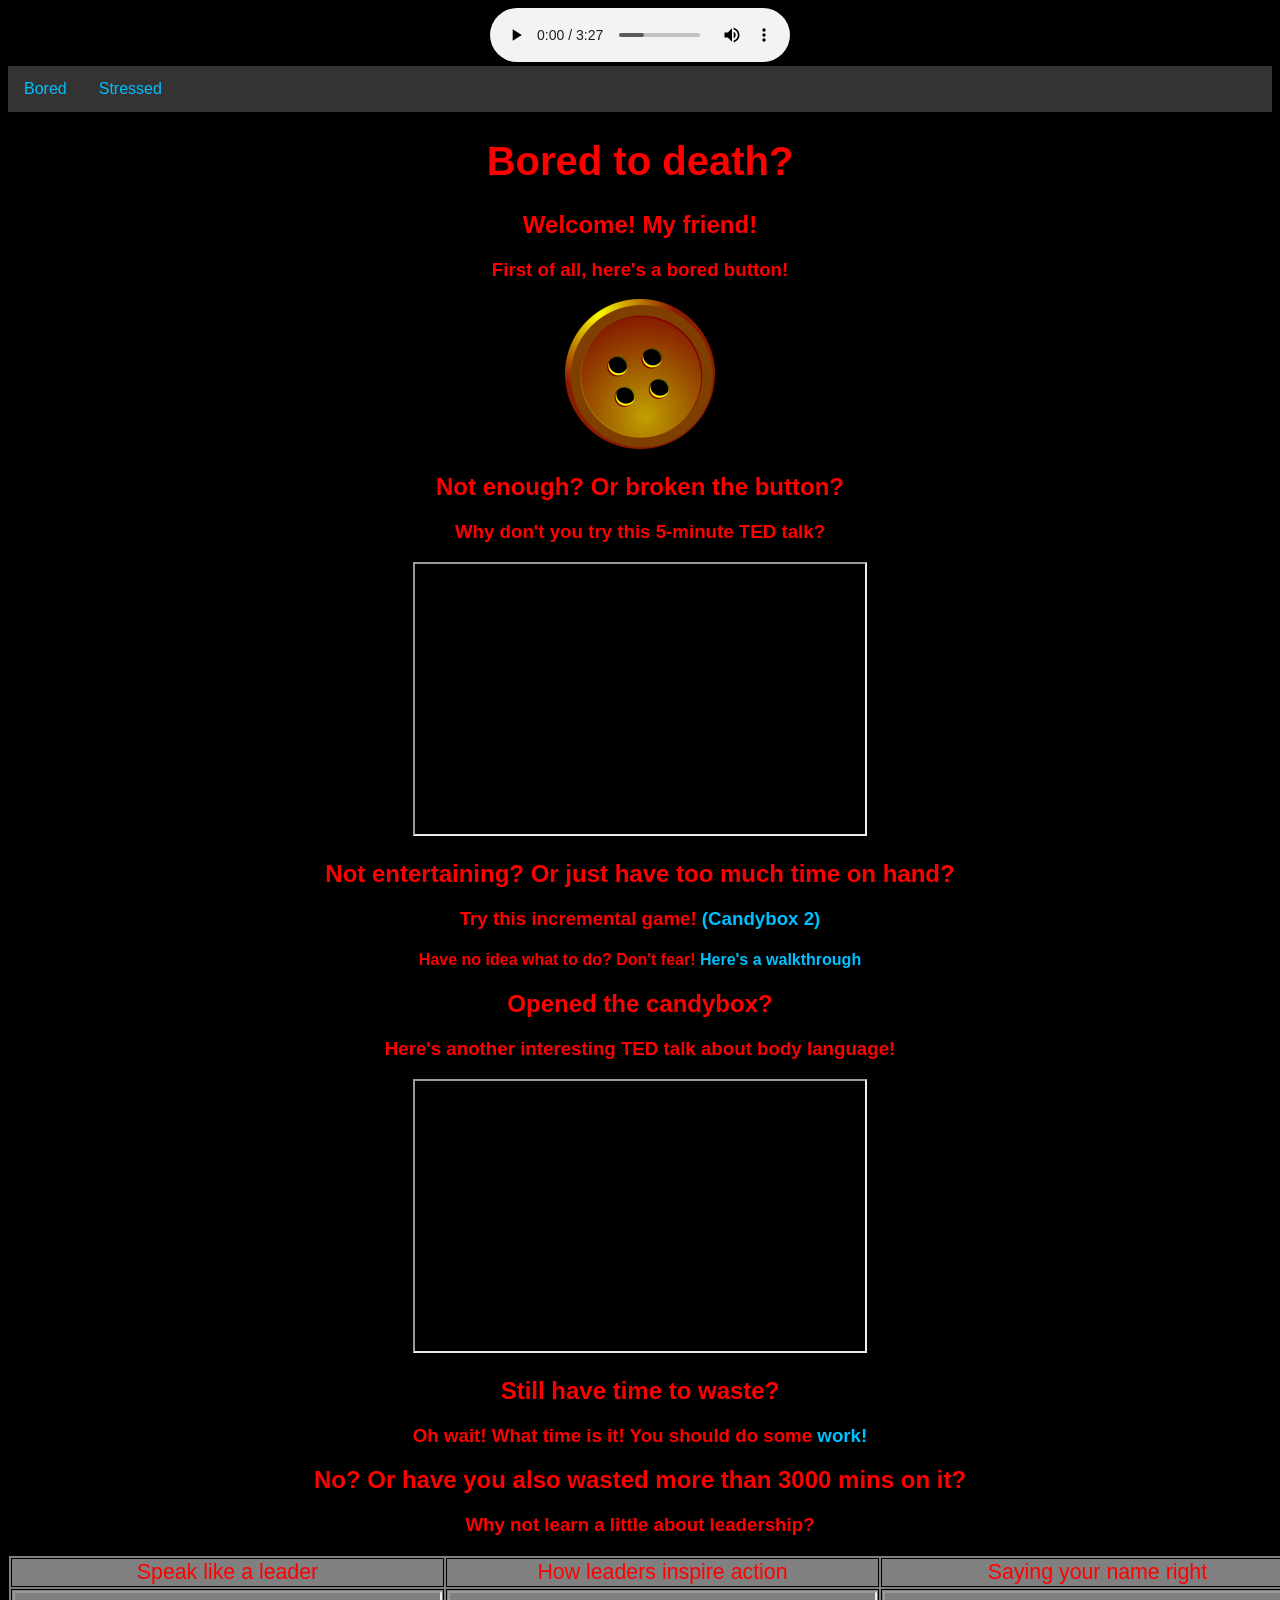
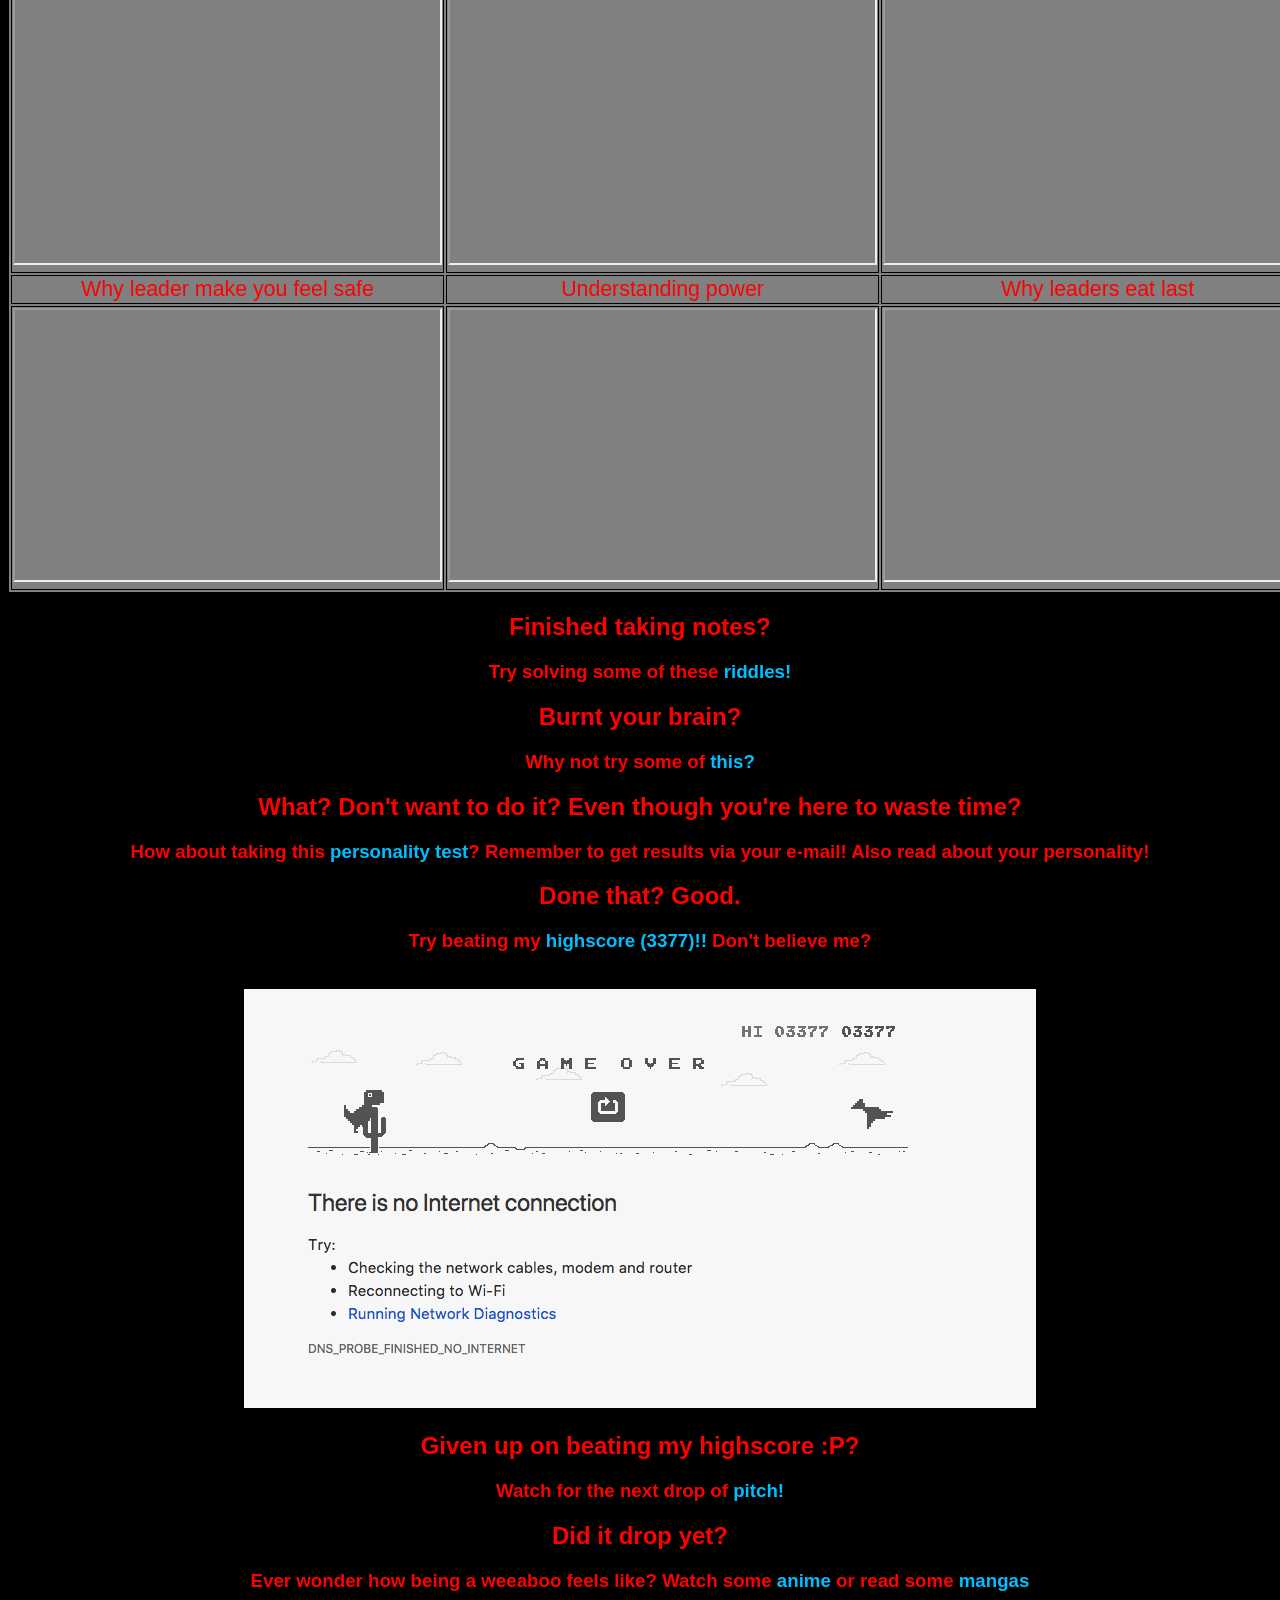
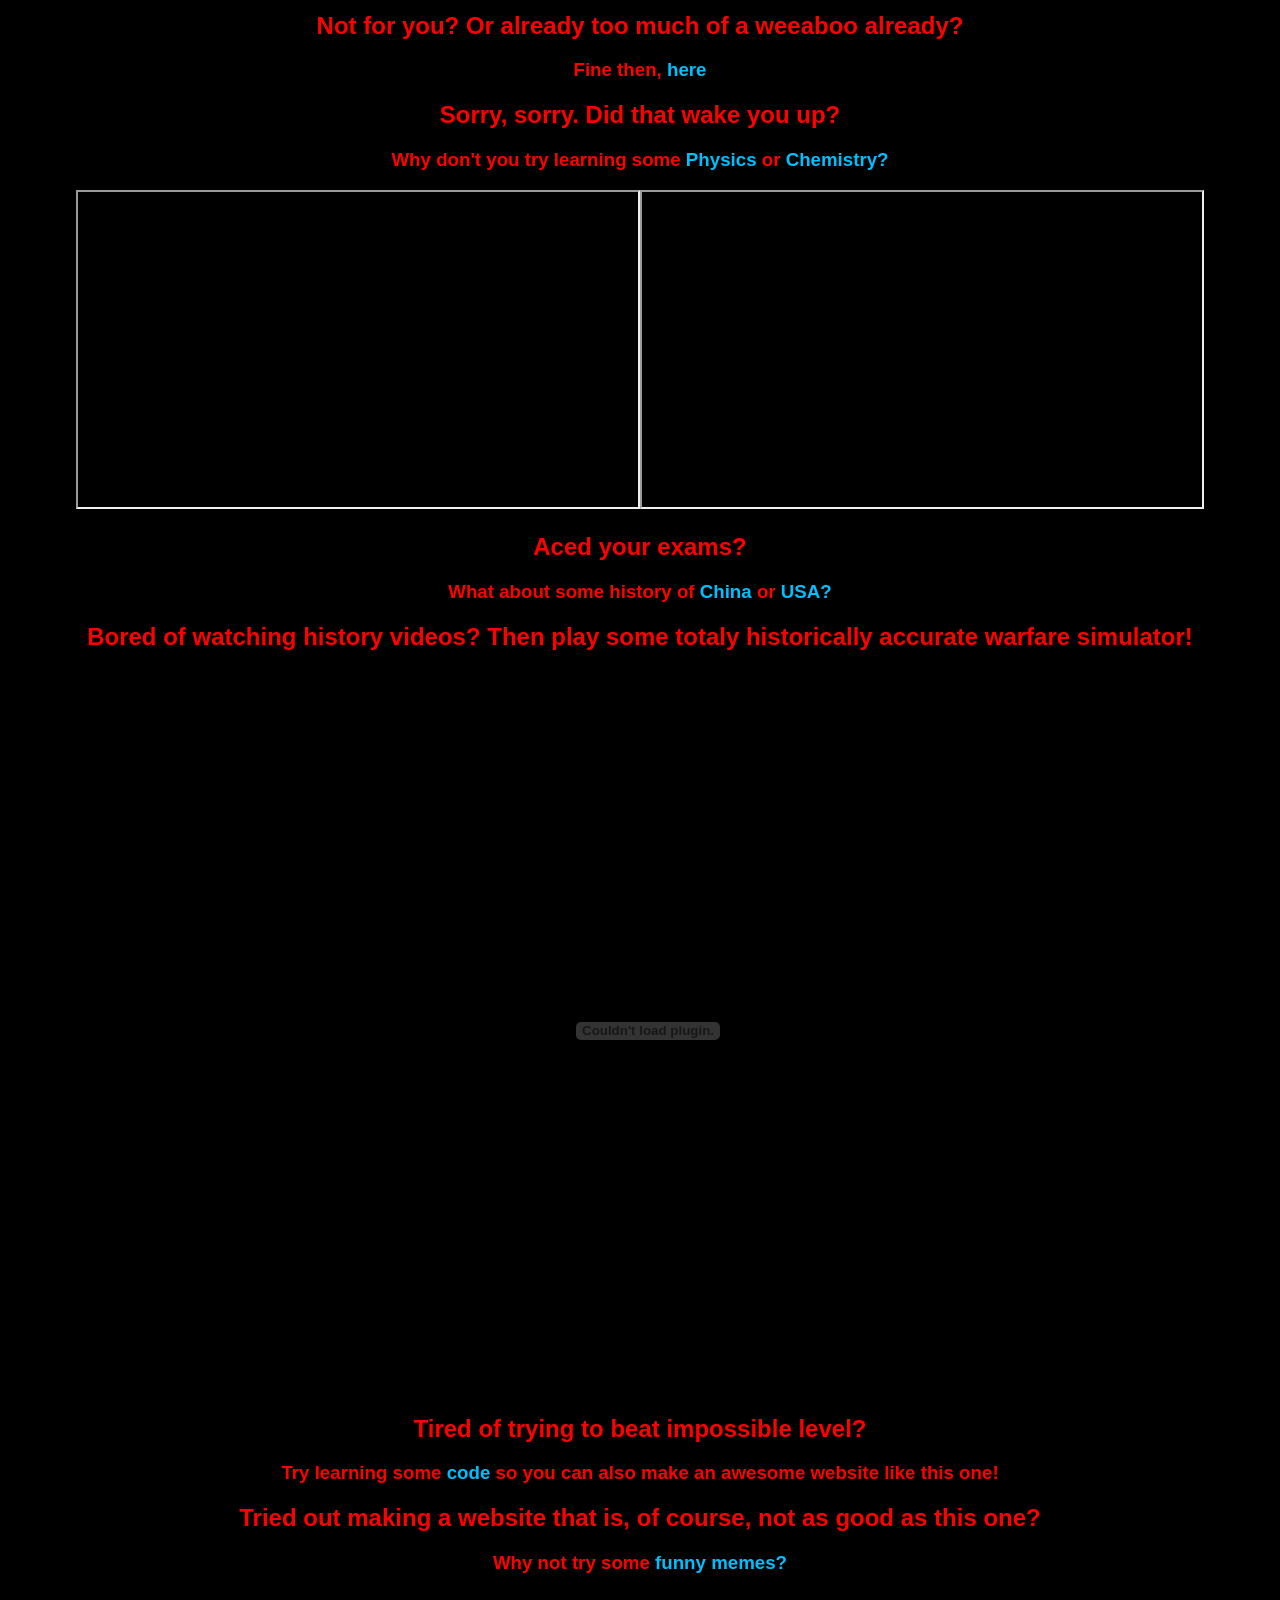
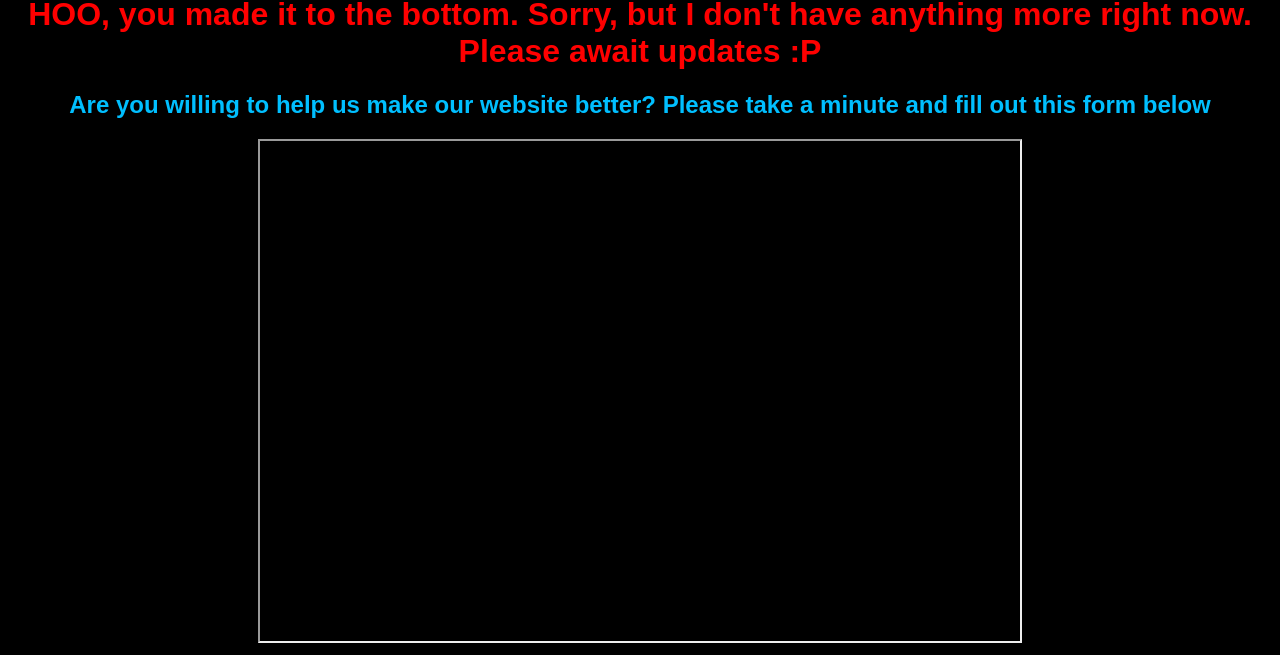
==== commit 6cb018e0: "Pewp ..." ====
--- a/index.html
+++ b/index.html
@@ -117,7 +117,7 @@
 <h2>Tried out making a website that is, of course, not as good as this one?</h2>
 <h3>Why not try some <a href="http://www.9gag.com" target="_blank"> funny memes?</a></h3>
 
-<!-- Sudoku?-->
+<!-- Sudoku...?-->
 
 <h1>HOO, you made it to the bottom. Sorry, but I don't have anything more right now. Please await updates :P</h1>
 
--- a/css/texts_styles.css
+++ b/css/texts_styles.css
@@ -2,3 +2,21 @@
             font-family:  cursive,Arial, Helvetica, sans-serif;
             text-align: center;
     }
+
+        a:link {
+        color: #00bfff;
+        background-color: transparent;
+        text-decoration: none;
+    }
+
+    a:visited {
+        color: #00bfff;
+        background-color: transparent;
+        text-decoration: none;
+    }
+
+    a:hover {
+        color: darkblue;
+        background-color: transparent;
+        text-decoration: underline;
+    }
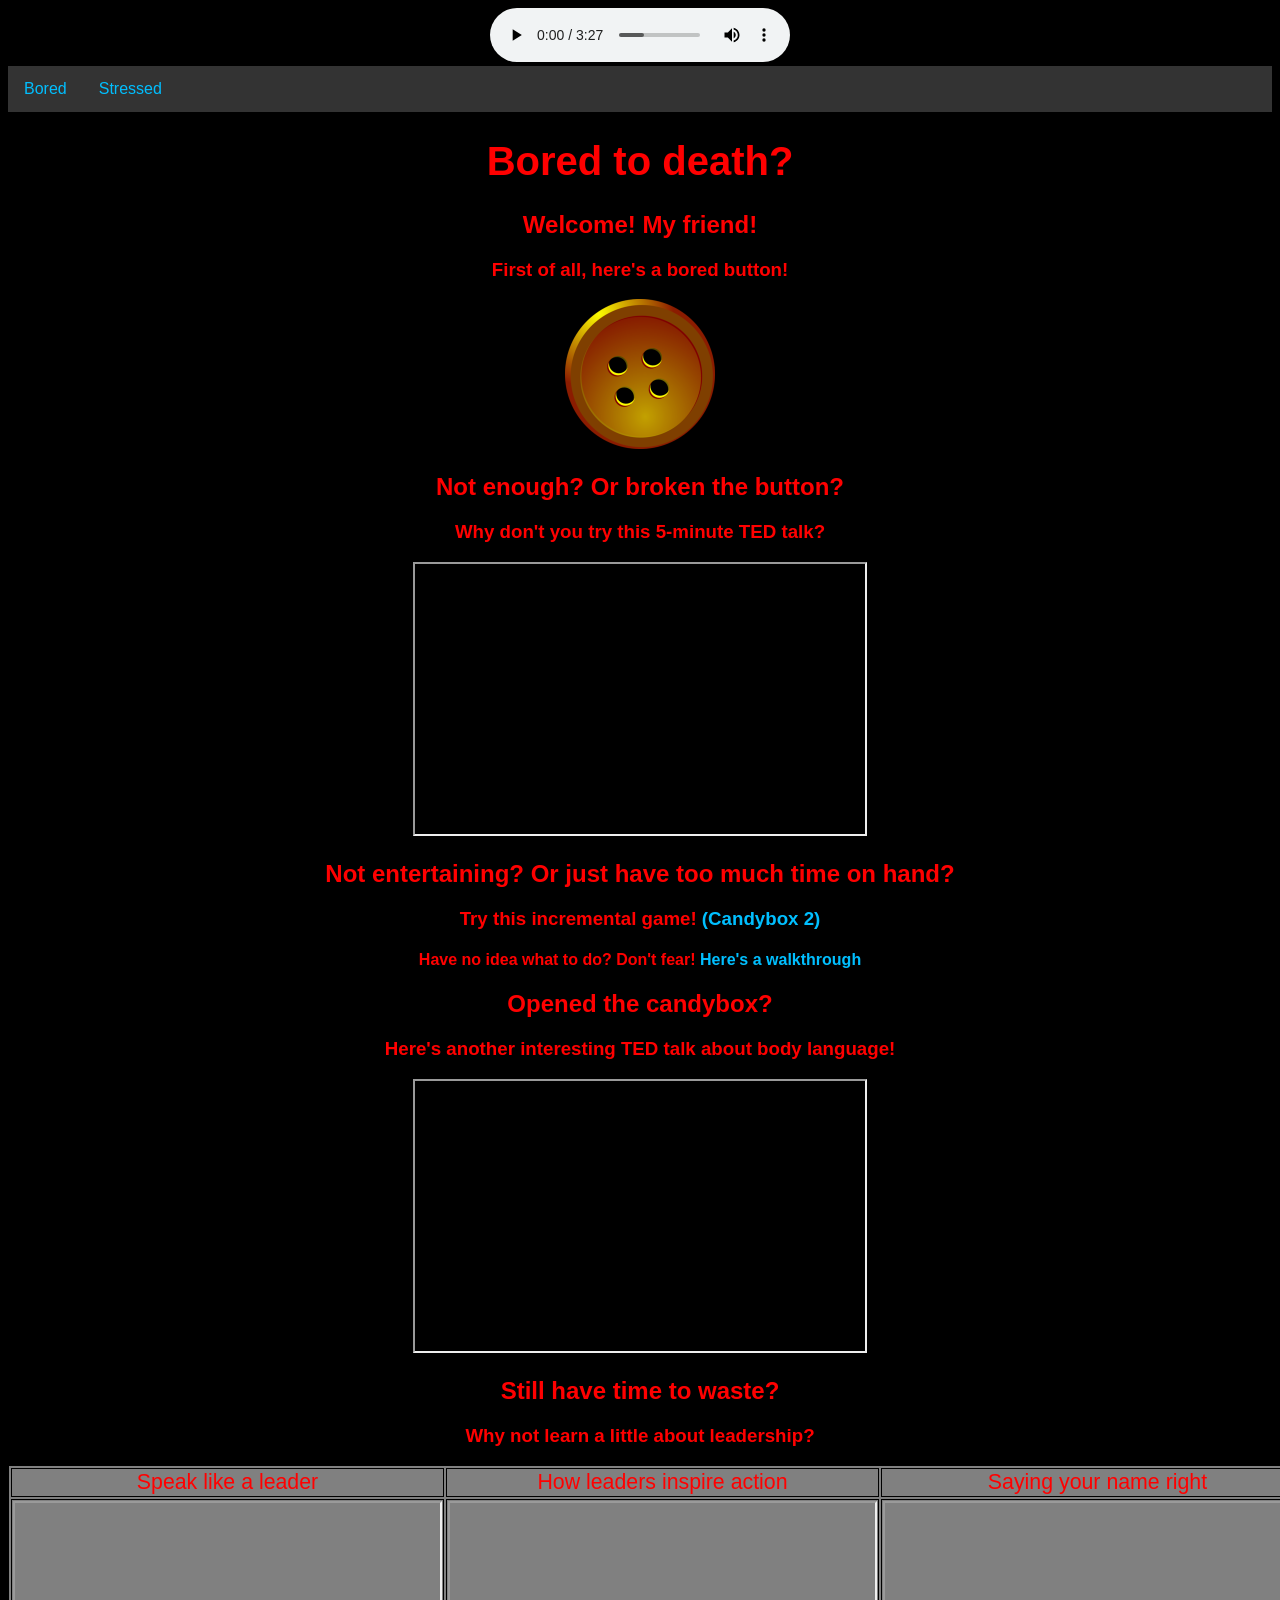
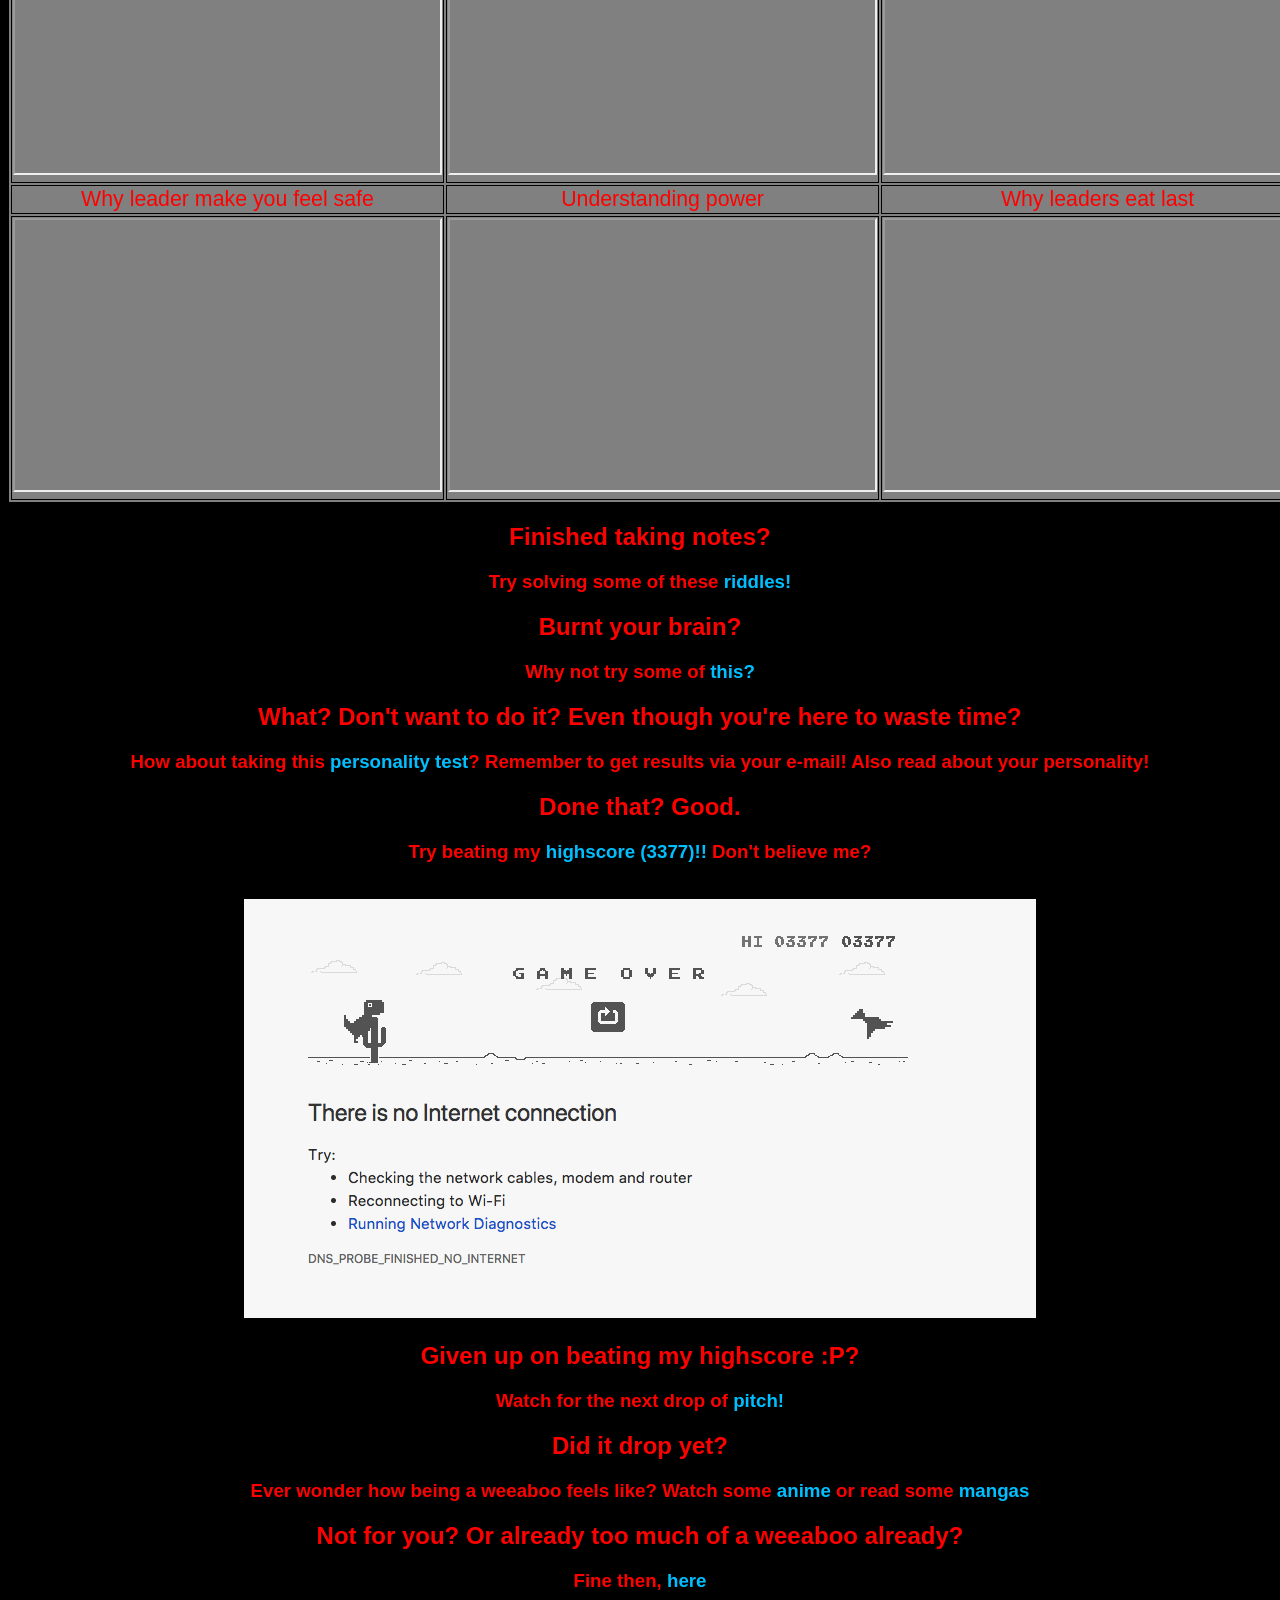
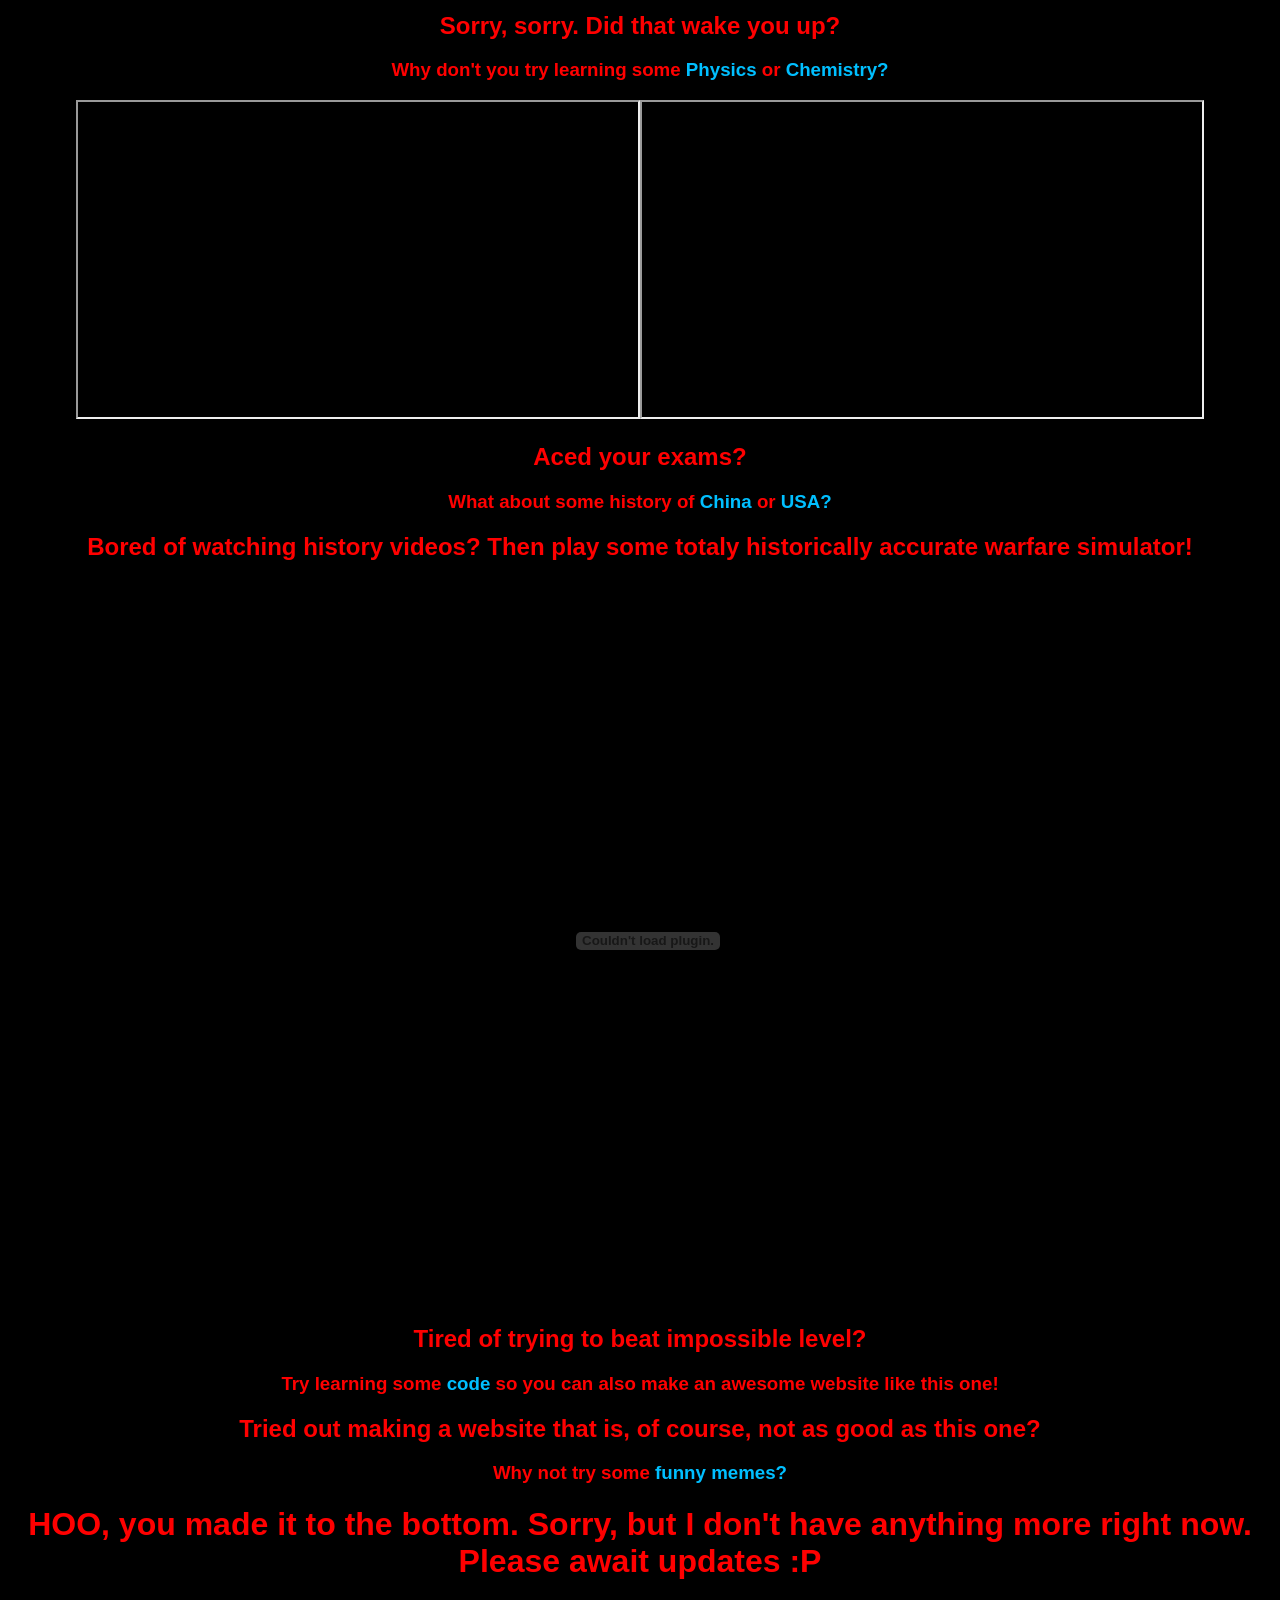
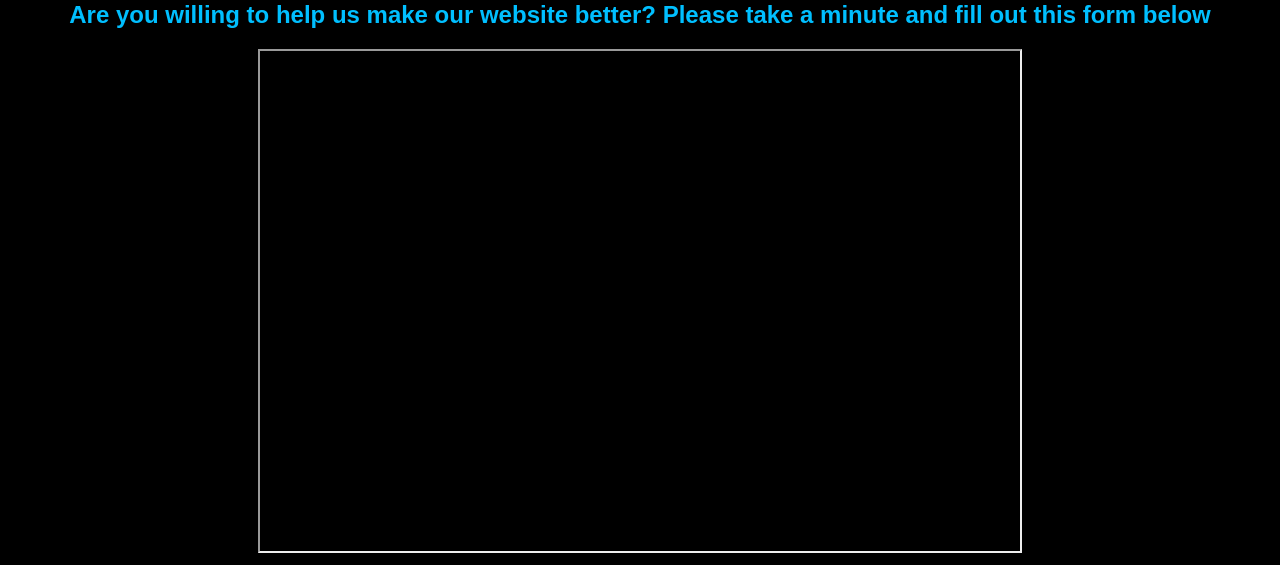
==== commit 83fc8ed0: "Remove_Membean :accept:" ====
--- a/index.html
+++ b/index.html
@@ -50,9 +50,6 @@
 <iframe width="450" height="270" src="https://www.youtube.com/embed/ZZZ7k8cMA-4?rel=0" allowfullscreen></iframe>
 
 <h2>Still have time to waste?</h2>
-<h3>Oh wait! What time is it! You should do some <a href="http://www.membean.com" target="_blank">work!</a></h3>
-
-<h2>No? Or have you also wasted more than 3000 mins on it?</h2>
 <h3>Why not learn a little about leadership?</h3>
 
 <Table class="highlight" style="text-align: center">
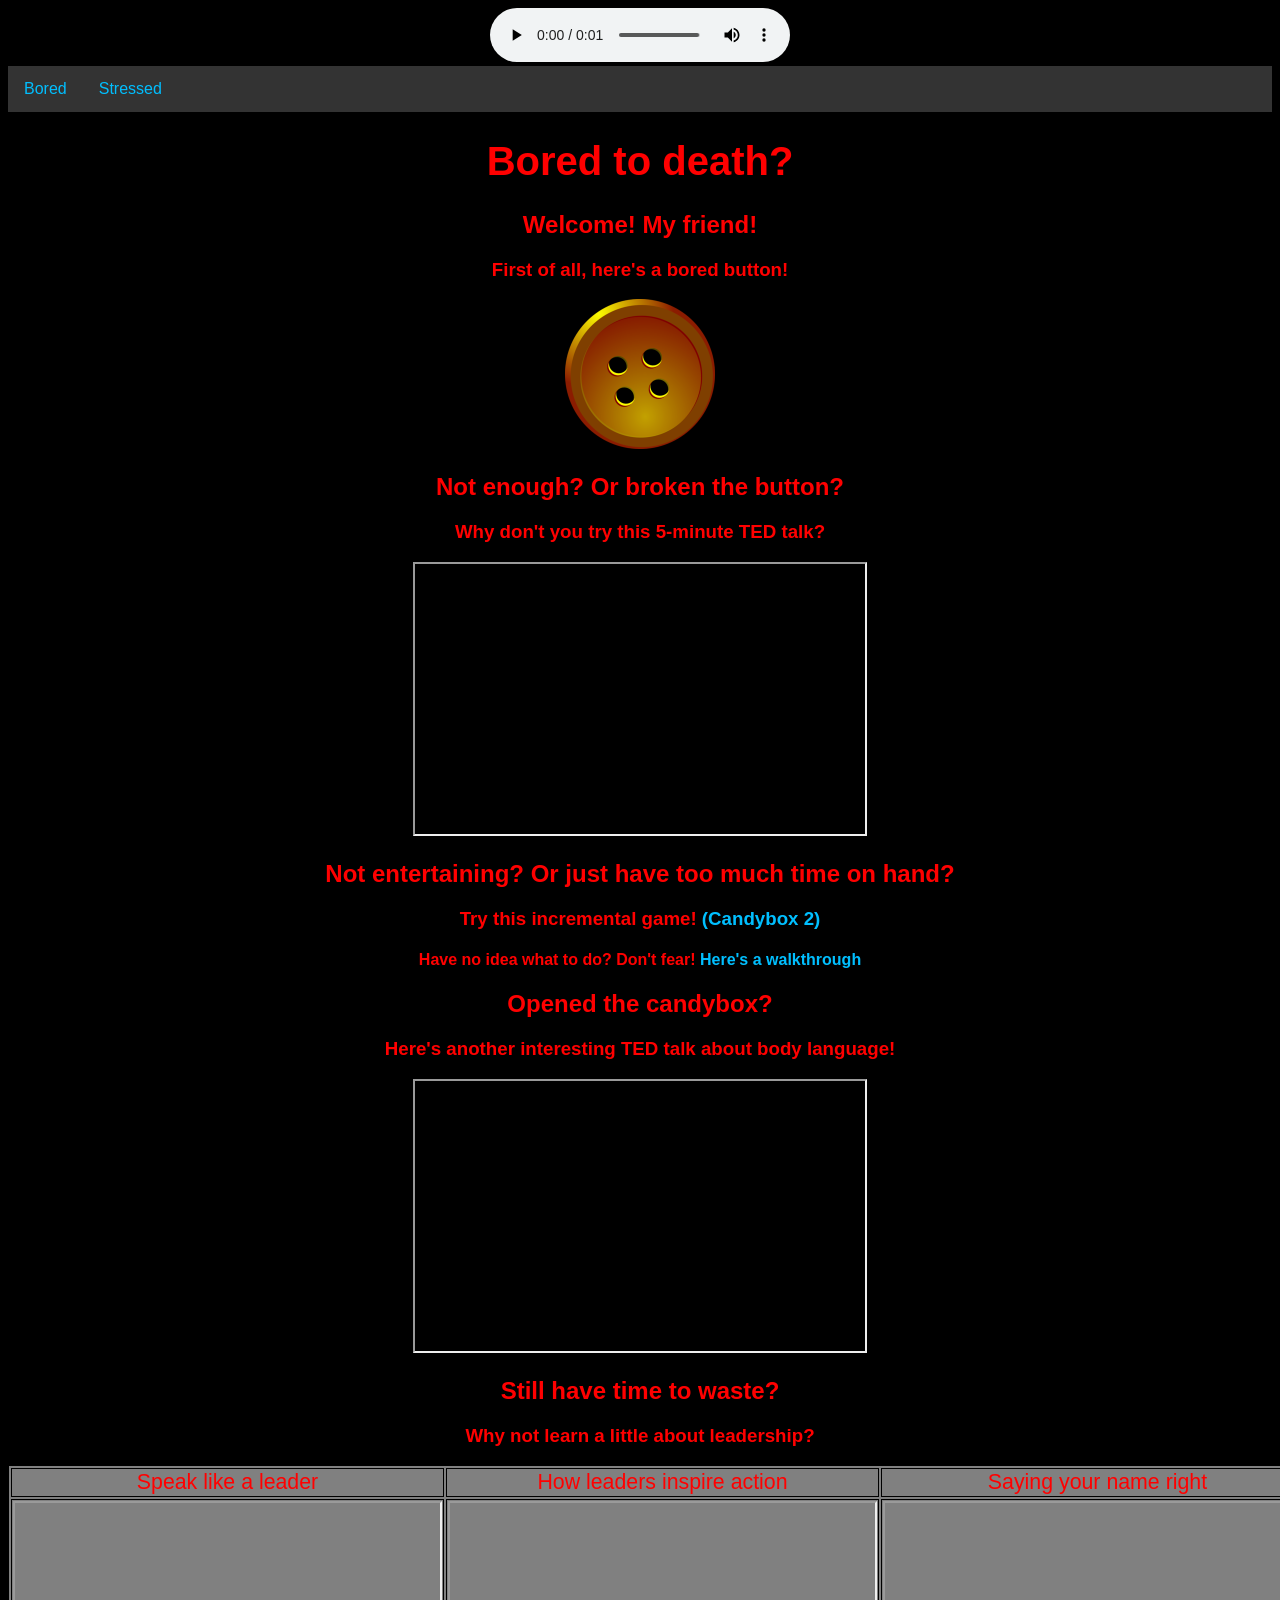
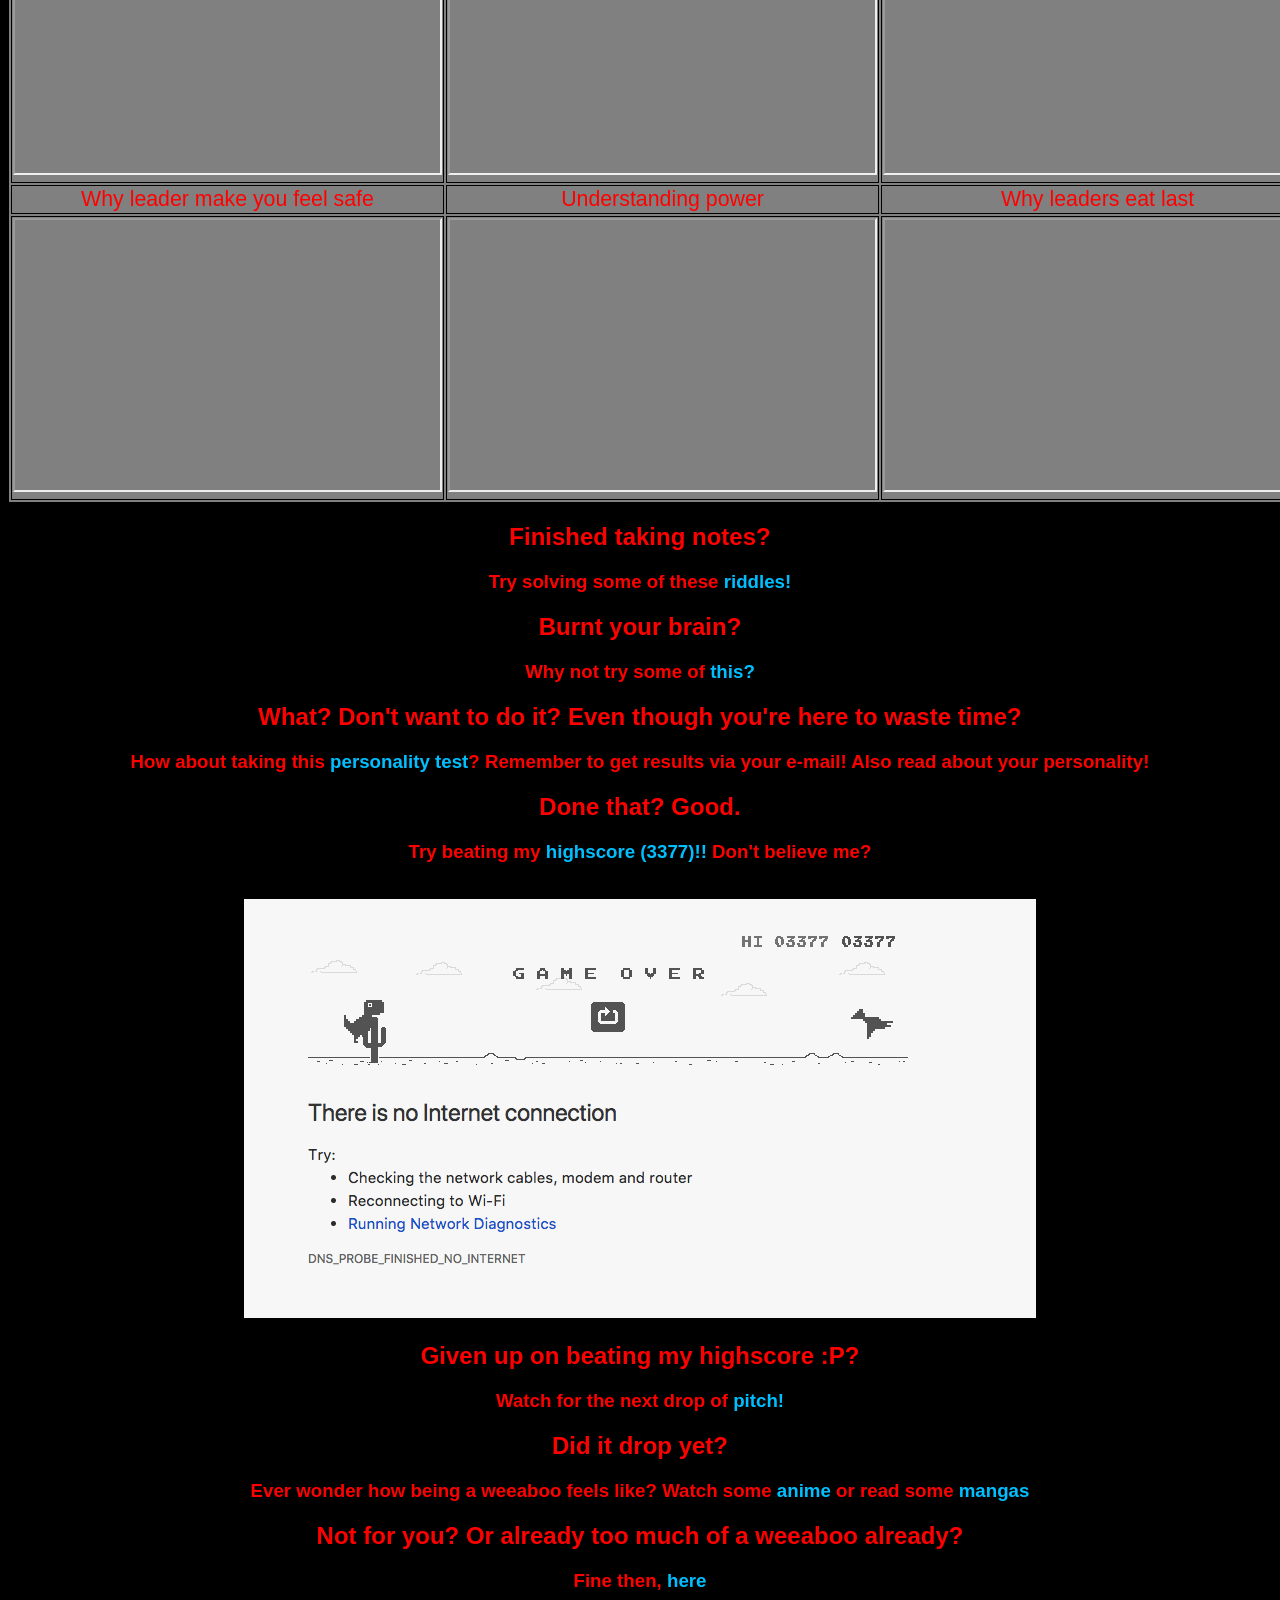
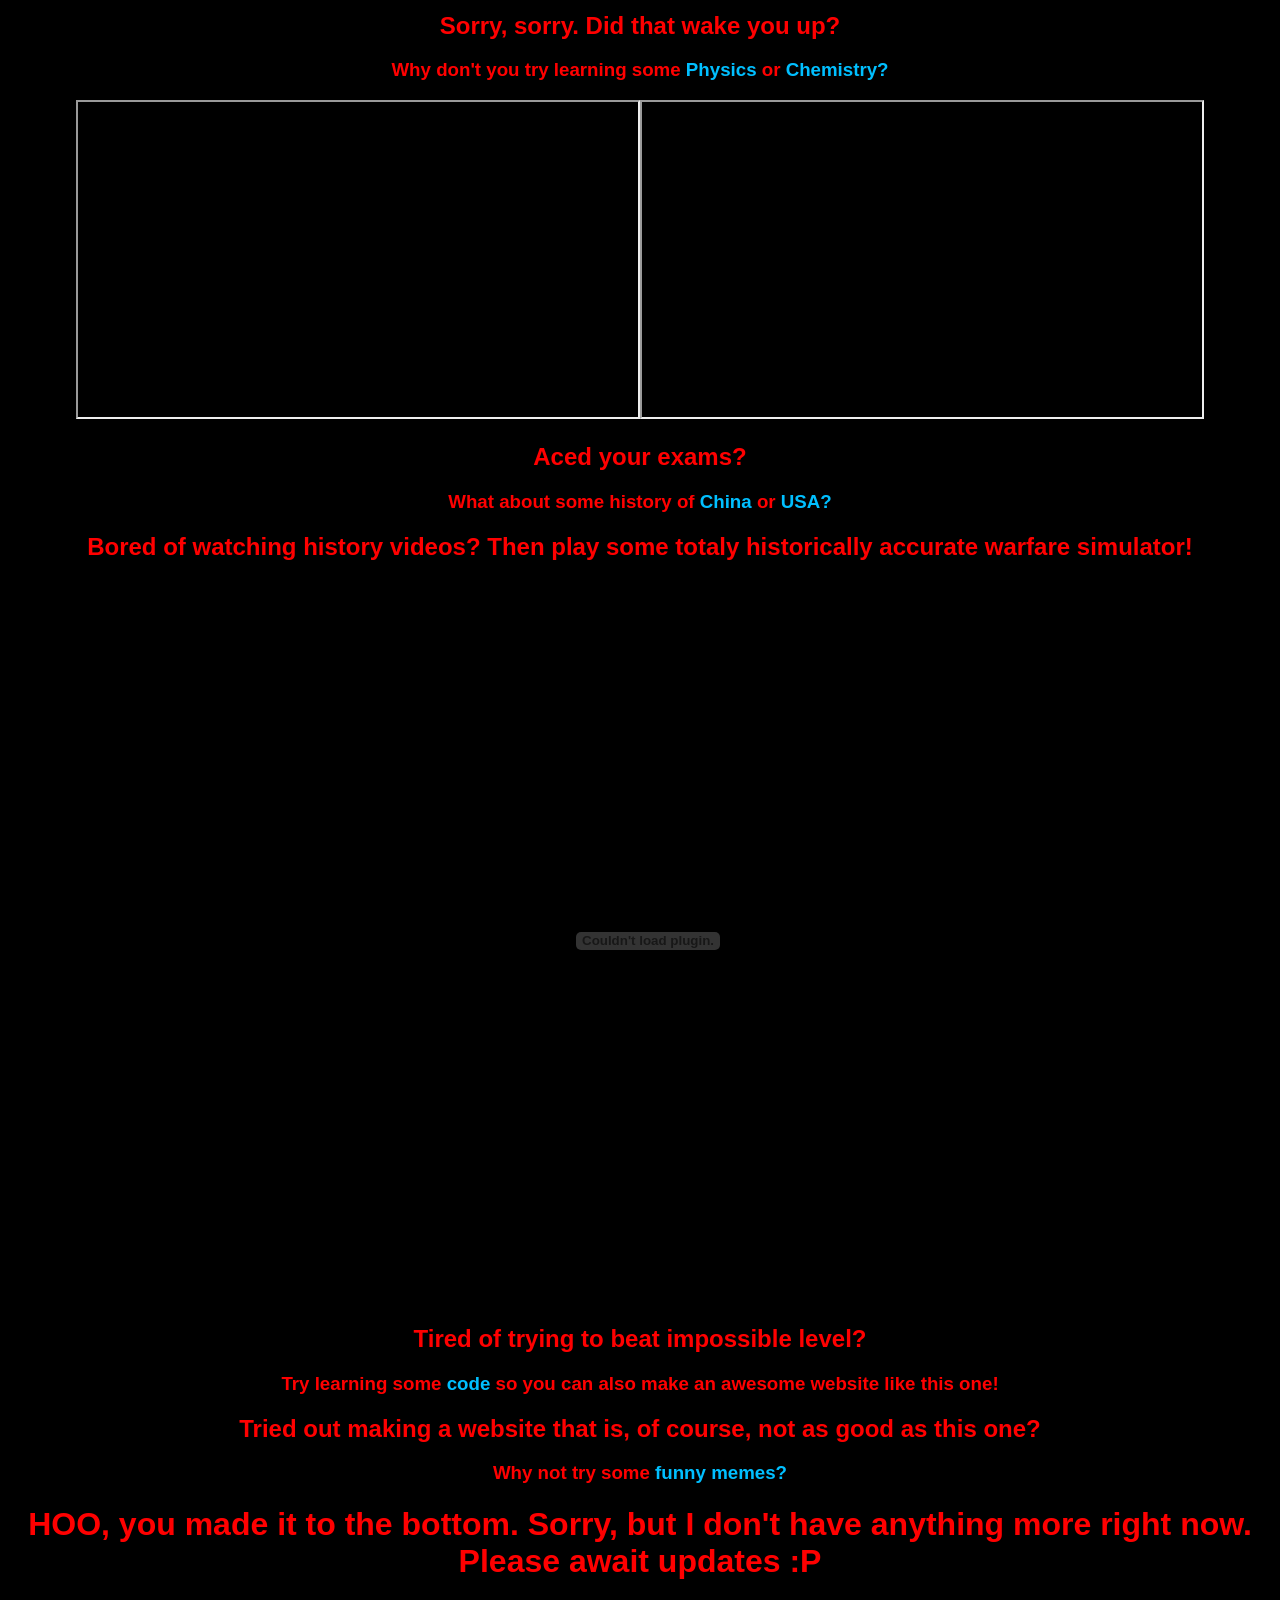
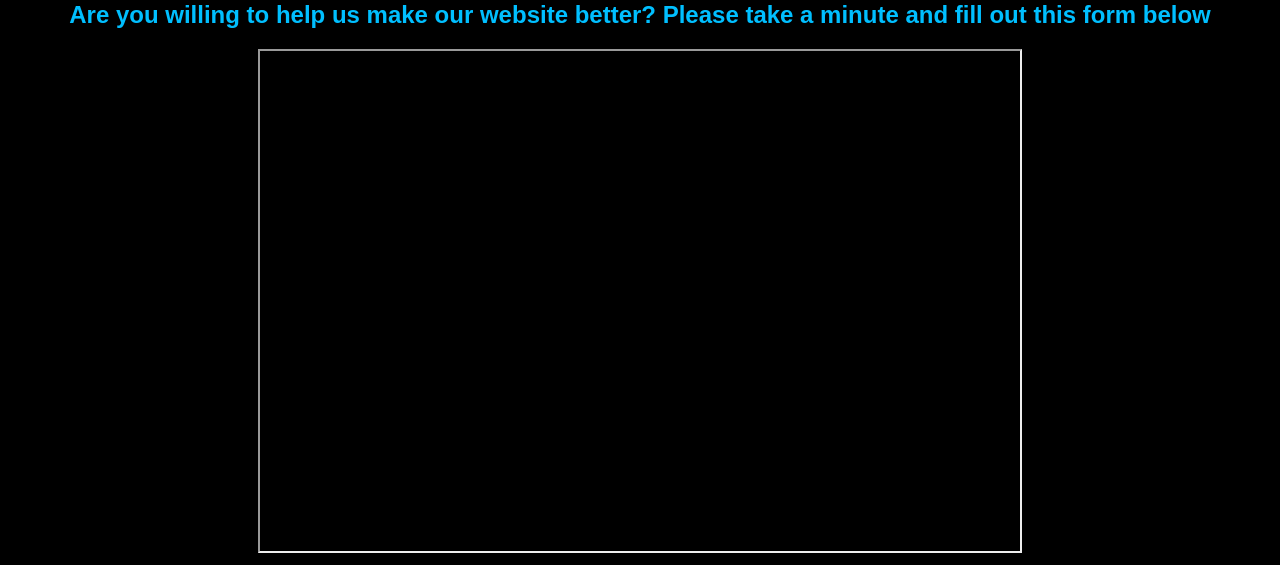
==== commit 703e7a83: "..." ====
--- a/index.html
+++ b/index.html
@@ -22,8 +22,8 @@
 
 <Body style="background-color:black">
 <!--Insert happy & jumpy music maybe-->
-<audio autoplay loop controls>
-  <source src="media/jumpy.mp3" type="audio/mpeg">
+<audio autoplay controls>
+  <source src="media/boring.mp3" type="audio/mpeg">
 </audio>
 
   <ul>
